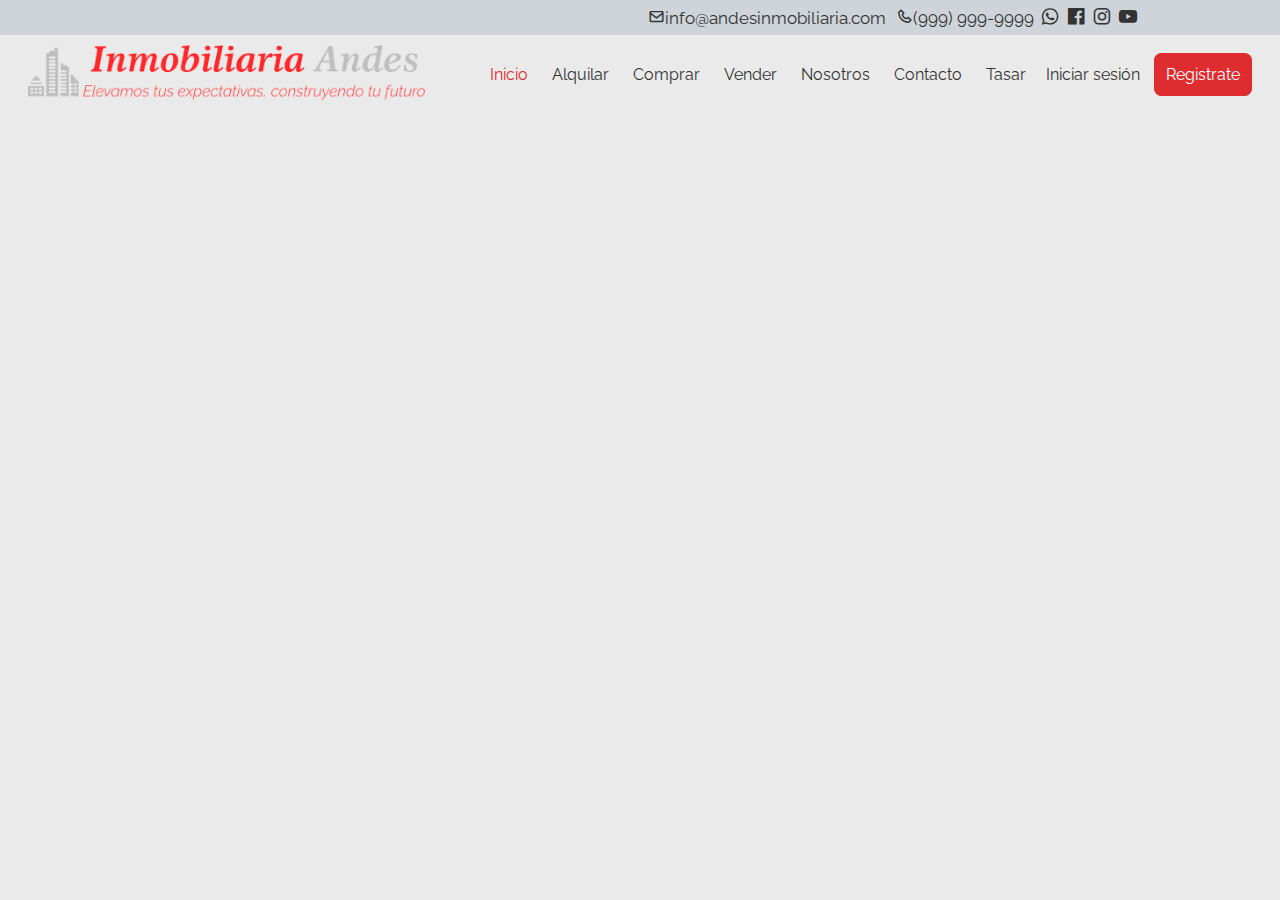
==== alquilar.html @ eeb87b34 "Sincronizado header, animaciones ham, y form login y signup" ====
<!DOCTYPE html>
<html lang="en">

<head>
  <meta charset="UTF-8">
  <meta name="viewport" content="width=device-width, initial-scale=1.0">
  <title>Inmobiliaria Andes - Elige el lugar de tus sueños</title>

  <!-- custom google fonts-->
  <link rel="preconnect" href="https://fonts.googleapis.com">
  <link rel="preconnect" href="https://fonts.gstatic.com" crossorigin>
  <link
    href="https://fonts.googleapis.com/css2?family=Raleway:ital,wght@0,100;0,200;0,300;0,400;1,100;1,200;1,300;1,400&display=swap"
    rel="stylesheet">

  <!--- custom css -->
  <link rel="stylesheet" href="./assets/style.css">

  <!--- custom js -->
  <script src="./assets/script.js" defer></script>

  <!--- custom icons -->
  <link href='https://unpkg.com/boxicons@2.1.4/css/boxicons.min.css' rel='stylesheet'>

  <!--- favicon -->
  <link rel="shortcut icon" href="./img/icon.png" type="image/x-icon">
</head>


<body>
 <!--header-->
 <header class="header">

  <!--Sección superior del header con redes sociales y contacto-->
  <div class="header-top">
    <div class="data_header">
      <div class="contendor_data_header">
        <div class="cto_header_top">
          <a href="#"><i class='bx bx-envelope'></i>info@andesinmobiliaria.com</a>
        </div>
        <div class="cto_header_top">
          <a href="#"><i class='bx bx-phone'></i>(999) 999-9999</a>
        </div>
        <div class="social">
          <a href="#"><i class='bx bxl-whatsapp'></i></a>
          <a href="#"><i class='bx bxl-facebook-square'></i></a>
          <a href="#"><i class='bx bxl-instagram'></i></a>
          <a href="#"><i class='bx bxl-youtube'></i></a>
        </div>
      </div>
    </div>
  </div>

  <!--Sección inferior del header con botones de navegación / agregar diseño responsivo y estructura-->
  <nav class="header-bottom">
    <div class="brand">
      <a href="index.html"><img src="./img/andes_fontlogo.png" alt="logo inmobiliaria andes" class="logo"></a>
    </div>

    <!--Navbar-->
    <a href="#" class="toggle_button">
      <span class="bar"></span>
      <span class="bar"></span>
      <span class="bar"></span>
    </a>

    <div class="navbar_link">
      <ul class="navbar_ul">
        <li><a href="index.html" class="active">Inicio</a></li>
        <li>
          <a href="alquilar.html">Alquilar</a>
          <ul class="drowpdown_lista">
            <div class="dropdown_cont">
              <div class="dropdown_titulo">Tipo de propiedades</div>
              <ul class="dropdown_prop">
                <li><a href="#">Edificios Comerciales</a></li>
                <li><a href="#">Hoteles</a></li>
                <li><a href="#">Apartamentos</a></li>
                <li><a href="#">Casas</a></li>
                <li><a href="#">Oficinas</a></li>
              </ul>
            </div>
            <div class="dropdown_cont">
              <div class="dropdown_titulo">Provincia</div>
              <ul class="dropdown_prop">
                <li><a href="#">Buenos Aires</a></li>
                <li><a href="#">Córdoba</a></li>
                <li><a href="#">Tierra del Fuego</a></li>
                <li><a href="#">Neuquén</a></li>
                <li><a href="#">Santa Fe</a></li>
              </ul>
            </div>
            <div class="dropdown_cont">
              <div class="dropdown_titulo">Ciudades</div>
              <ul class="dropdown_prop">
                <li><a href="#">Capital Federal</a></li>
                <li><a href="#">Córdoba Capital</a></li>
                <li><a href="#">Rosario</a></li>
                <li><a href="#">Mar del Plata</a></li>
                <li><a href="#">Neuquén Capital</a></li>
              </ul>
            </div>
          </ul>
        </li>
        <li><a href="comprar.html">Comprar</a></li>
        <li><a href="vender.html">Vender</a></li>
        <li><a href="nosotros.html">Nosotros</a></li>
        <li><a href="contacto.html">Contacto</a></li>
        <li><a href="tasar.html">Tasar</a></li>
      </ul>
      <div class="btn_user">
        <button id="mostrar_popup"><a>Iniciar sesión</a></button>
        <a href="#" class="registrate">Registrate</a>
      </div>
      <div class="overlay"></div>
      <!-- Popup login form -->
      <div class="popup login">
        <div class="cerrar_btn">&times;</div>
        <div class="form">
          <h2>Iniciar sesión</h2>
          <p>Guarde búsquedas, sus propiedades favoritas y más</p>
          <p>¿Nuevo en el sitio? <a href="#" id="registrar">Registra una cuenta</a></p>
          <div class="elementos_form">
            <label for="email">Email</label>
            <input type="text" id="email" placeholder="Ingresa tu email">
          </div>
          <div class="elementos_form">
            <label for="contraseña">Contraseña</label>
            <input type="password" id="contraseña" placeholder="Ingresa tu contraseña">
          </div>
          <div class="elementos_form">
            <input type="checkbox" id="recordarme">
            <label for="recordarme">Recordar mis datos</label>
          </div>
          <div class="elementos_form">
            <button class="btn_submit">Iniciar sesión</button>
          </div>
          <div class="elementos_form">
            <a href="#">Olvide mi contraseña</a>
          </div>
        </div>
      </div> 
      <!-- Popup signup form -->
      <div class="popup signup">
        <div class="cerrar_btn">&times;</div>
        <div class="form">
          <h2>Registrarse</h2>
          <p>Guarde búsquedas, sus propiedades favoritas y más</p>
          <p>¿Ya tienes una cuenta? <a href="#" id="iniciar_sesion">Inicia sesión</a></p>
          <div class="elementos_form">
            <label for="email">Email</label>
            <input type="text" id="email" placeholder="Ingresa tu email">
          </div>
          <div class="elementos_form">
            <label for="contraseña">Contraseña</label>
            <input type="password" id="contraseña" placeholder="Crea tu contraseña">
          </div>
          <div class="elementos_form">
            <label for="contraseña">Confirma contraseña</label>
            <input type="password" id="contraseña" placeholder="Confirma tu contraseña">
          </div>
          <div class="elementos_form" id="term_cond">
            <input type="checkbox">
            <label for="checkbox">Estoy de acuerdo con los<a href="#"> Terminos y Condiciones</a></label>
          </div>
          <div class="elementos_form">
            <button class="btn_submit">Regsitrate</button>
          </div>
        </div>
      </div>

    </div>
  </nav>
</header>
</body>
</html>
---- assets/style.css ----
/*--------------------CSS RESET Y TIPOGRAFÍA-------------------*/
* {
    margin: 0;
    padding: 0;
    list-style: none;
    text-decoration: none;
    font-family: 'Raleway', sans-serif;
}

body {
    background: #eaeaea;
}

main {
    position: relative;
}

/*--------------------ANIMACION SCROLL-------------------*/
article {
    animation: fade linear both;
    animation-timeline: view(block);
    animation-range: cover 0% cover 30%;
}

@keyframes fade {
    from {
        opacity: 0;
    }

    to {
        opacity: 1;
    }
}

/*--------------------PRELOAD-------------------*/

/*--------------------LOGO-------------------*/
.logo {
    max-height: 55px;
}

/*--------------------HEADER TOP------------------*/
.header-top {
    background: #ced4da;
    font-size: 17px;
    text-decoration: none;
    padding: 5px 0 5px;
}

.data_header {
    position: relative;
    margin-left: auto;
    margin-right: auto;
    max-width: 78%;
}

.contendor_data_header {
    display: flex;
    justify-content: flex-end;
    align-items: center;
}

.cto_header_top a {
    color: #333333;
    padding: 5px;
    transition: 0.3s;
}

.cto_header_top a:hover,
.np_nosotros a:hover {
    color: #de2c2f;
}

.social a .bx{
    font-size: 22px;
    color: #333333;
    transition: 0.3s;
}
.social a .bx:hover {
    color: #de2c2f;
}

/*--------------------HEADER BOTTOM / BARRA DE NAVEGACIÓN-------------------*/
.header-bottom {
    display: flex;
    align-items: center;
    justify-content: space-around;
    /*no sé como pero da un diseño + responsivo que space-between, agregar navbar en una hamburguesa*/
    padding: 10px 0 10px;
    background: #eaeaea;
}

.navbar_link {
    position: relative;
    /*ME PERMITE ESCONDER EL DROPDOWN*/
    display: flex;
    font-size: 16px;
    color: #333333;
}

.navbar_link ul li {
    display: inline-block;
}

.navbar_link li a {
    padding: 10px;
    color: #333333;
}

.navbar_link a:hover,
.navbar_link a.active {
    color: #de2c2f;
    transition: 0.3s;
}

.navbar_link ul li ul a:hover {
    color: #de2c2f;
}

.navbar_link ul li:hover ul.drowpdown_lista {
    display: block;
    /*NO SE COMO ME TRAE EL DROPDOWN? ??*/
    /*me vi un video y creo que entendí como...*/
}

.navbar_link ul li ul.drowpdown_lista {
    position: absolute;
    /*ME PERMITE ESCONDER EL DROPDOWN DEBAJO DEL NAVBAR*/
    padding: 20px;
    background: #eaeaea;
    z-index: 10;
    display: none;
    /*tambien ayuda a esconder el dropdown, no sé como....*/
    border-radius: 8px;
}

.dropdown_titulo {
    padding: 10px 0 10px;
    font-weight: bold;
    font-size: 17px;
}

.dropdown_prop {
    display: flex;
    justify-content: flex-start;
    flex-direction: column;
    line-height: 1.8;
}

.dropdown_prop li a {
    padding: 0;
}

.dropdown_cont {
    display: inline-block;
    padding: 0 10px;
}

.btn_user a {
    padding: 10px;
}

#mostrar_popup {
    color: #333333;
    font-size: 16px;
    border: none;
    cursor: pointer;
    background: transparent;
}

.btn_user .registrate {
    color: #FFF;
    background: #de2c2f;
    border: 2px solid #de2c2f;
    border-radius: 8px;
    transition: 0.3s;
}

.btn_user .registrate:hover {
    background: transparent;
    color: #333333;
}

.toggle_button {
    position: absolute;
    top: 56px;
    right: 40px;
    display: none;
    flex-direction: column;
    justify-content: space-between;
    width: 40px;
    height: 35px;
}

.toggle_button .bar {
    height: 4px;
    width: 100%;
    background-color: #333333;
    border-radius: 10px;
    transition: all 0.3s ease-in-out;
}

.x:nth-of-type(1) {
    transform: rotate(45deg);
    transform-origin: top left;
    width: 45px;
  }
  
  .x:nth-of-type(2) {
    opacity: 0;
  }
  
  .x:nth-of-type(3) {
    transform: rotate(-45deg);
    transform-origin: bottom left;
    width: 45px;
  } 
/*--------------------POPUP INICIO DE SESIÓN-----------------*/
.overlay {
    display: none;
    position: fixed;
    top: 0;
    left: 0;
    width: 100%;
    height: 100%;
    background: rgba(0, 0, 0, 0.5);
    /*color de fondo oscuro semitransparente*/
    z-index: 999;
    /*me asegura que este por encima de todo menos el popup*/
}

.overlay.active {
    display: block;
}

.popup {
    display: none;
    position: fixed;
    top: 50%;
    left: 50%;
    transform: translate(-50%, -50%);
    width: 380px;
    padding: 20px 30px;
    background: #fff;
    box-shadow: 2px 2px 5px 5px rgba(0, 0, 0, .15);
    border-radius: 10px;
}

.signup {
    display: none;
    position: fixed;
    top: 50%;
    left: 50%;
    transform: translate(-50%, -50%);
    width: 380px;
    padding: 20px 30px;
    background: #fff;
    box-shadow: 2px 2px 5px 5px rgba(0, 0, 0, .15);
    border-radius: 10px;
}
#term_cond{
    display: flex;
    align-items: center; 
}

#term_cond label {
    display: flex;
    align-items: center;
    font-size: 15px;
}
#term_cond label a{
    margin-left: 5px;
    font-size: 15px;
}
.popup.active {
    display: block;
    z-index: 1000;
}

.popup .cerrar_btn {
    position: absolute;
    top: 10px;
    right: 10px;
    width: 25px;
    height: 25px;
    background: #de2c2f;
    color: #fff;
    text-align: center;
    border: 1px solid #de2c2f;
    border-radius: 50%;
    cursor: pointer;
    font-size: 20px;
    transition: 0.3s;
}

.popup .cerrar_btn:hover {
    background: transparent;
    color: #333333;
}

.popup .form h2 {
    text-align: center;
    color: #222;
    margin: 10px 0px 10px;
    font-size: 25px;
}

.popup .form p {
    text-align: center;
    color: #222;
    margin: 10px 0px 10px;
    font-size: 15px;
    font-style: italic;
}

#registrar {
    color: #1a79ca;
    text-decoration: none;
    font-weight: 600;
}

.popup .form .elementos_form {
    margin: 15px 0px;
}

.popup .form .elementos_form label {
    font-size: 16px;
    color: #222;
}

.popup .form .elementos_form input[type="text"],
.popup .form .elementos_form input[type="password"] {
    display: block;
    width: 356px;
    padding: 10px;
    outline: none;
    border: 1px solid #aaa;
    border-radius: 5px;
    font-size: 16px;
}

.popup .form .elementos_form input[type="checkbox"] {
    margin-right: 5px;
}

.popup .form .elementos_form button {
    width: 100%;
}

.popup .form .elementos_form a {
    display: block;
    text-align: right;
    font-size: 16px;
    color: #1a79ca;
    text-decoration: none;
    font-weight: 600;
}

.popup.active,
.overlay.active {
    animation: fade-in 500ms forwards;
}

.popup.closing, .overlay.closing {
    animation: fade-out 500ms forwards;
}
@keyframes fade-in {
    0% {
        opacity: 0;
    }

    100% {
        opacity: 1;
    }
}

@keyframes fade-out {
    0% {
        opacity: 1;
    }

    100% {
        opacity: 0;
    }
}

@keyframes slide-up { /*Todavía no agregada */
    0% {
        transform: translateY(50%);
    }

    100% {
        transform: translateY(0%);
    }
}

/*--------------------HOME o MAIN-------------------*/
.home h2 {
    font-size: 30px;
}

article h2 {
    font-size: 27px;
}

.contenido {
    background-position: center;
    background-repeat: no-repeat;
    background-size: cover;
    background-image: url("../img/edificios_buscador.jpg");
    display: flex;
    flex-direction: column;
    align-items: center;
    justify-content: center;
    height: 426px;
    color: #FFF;
    padding: 50px;
}

.contenido h1 {
    color: #FFF;
    font-size: 50px;
    font-weight: 550;
    filter: drop-shadow(0px 0px 5px #000);
    padding-bottom: 10px;
}

#cursor {
    font-size: 45px !important;
    font-weight: 400 !important;
    animation: parpadeo 1s linear infinite;
}

@keyframes parpadeo {
    0% {
        opacity: 100%;
    }

    50% {
        opacity: 0%;
    }
}

.contenido p {
    padding-bottom: 30px;
    font-size: 18px;
    font-weight: 500;
}

/*BUSCADOR DE PROPIEDADES Y TITULO DE INICIO*/
.form_contenedor {
    display: flex;
    justify-content: center;
    flex-direction: column;
    color: #333333;
}

.form_contenedor form {
    display: flex;
    flex-wrap: wrap;
    /*LE DA UN DISEÑO "RESPONSIVO" no sé como ... pero funca*/
    align-items: center;
    gap: 16px;
    background-color: #FFF;
    padding: 20px;
    border-radius: 8px;
    border-top-left-radius: 0;
}

.busqueda {
    display: inline-flex;
    align-items: center;
    max-width: 380px;
    gap: 16px;
    background-color: #FFF;
    padding: 10px;
    border-top-left-radius: 8px;
    border-top-right-radius: 8px;
}

.type-btn {
    padding: 12px 24px;
    background-color: #FFF;
    color: #333333;
    font-weight: 500;
    border: 0px;
    font-size: 16px;
    transition: 0.25s ease;
}

.type-btn:is(:hover, :focus) {
    color: #de2c2f;
    cursor: pointer;
}

.input-box {
    flex: 16 16 112px;
    display: flex;
    flex-direction: column;
}

.input-box span {
    font-weight: 600;
}

.input-box input {
    padding: 7px;
    outline: none;
    border: none;
    background-color: #eeeff1;
    border-radius: 8px;
    font-size: 16px;
    cursor: pointer;
}

#ubicacion {
    cursor: text;
}

.precio,
.min_dorm,
.tipo_alquiler {
    font-weight: 600;
}

.lista {
    padding: 7px;
    outline: none;
    border: none;
    background-color: #eeeff1;
    border-radius: 8px;
    font-size: 16px;
    cursor: pointer;
}

.btn_submit {
    flex: 16 16 112px;
    padding: 10px 34px;
    border: none;
    border-radius: 8px;
    background: #de2c2f;
    border: 2px solid #de2c2f;
    color: #FFF;
    font-size: 16px;
    font-weight: 500;
    transition: 0.3s;
}

.btn_submit:hover {
    background: transparent;
    color: #333333;
    cursor: pointer;
}

.form-btn {
    padding: 16px;
}

/*PROPIEDADES DESTACADAS (DESCRIPCIÓN Y CARTAS)*/
.propiedades_destacadas {
    display: flex;
    flex-direction: column;
    text-align: center;
}

.propiedades_destacadas h2 {
    padding-top: 20px;
}

#first_desc {
    padding: 10px 0 20px;
}

.grid-container_destac {
    display: grid;
    justify-content: center;
    padding: 10px;
    grid-template-columns: repeat(3, auto);
    background-color: transparent;
    gap: 20px;
}

.carta_prop {
    background-color: transparent;
    border-radius: 12px;
    max-width: 307px;
    /*n° magico que saque de no sé donde*/
    min-height: 510px;
    border: 1px solid rgb(209, 209, 209);
    overflow: hidden;
    box-shadow: 0 40px 40px 0 rgba(0, 0, 0, .1);
}

.carta_prop figure {
    overflow: hidden;
}

.carta_prop figure img {
    width: 100%;
    min-height: 232.47px;
    transition: .2s linear;
}

.carta_prop figure img:hover {
    transform: scale(1.1);
}

.desc_prop {
    /*YA FUNCIONA ESTO LETS GOOOOO, por alguna razón la descripción de la carta no ocupada el resto inferior de carta_prop*/
    display: flex;
    flex-direction: column;
    justify-content: space-between;
    min-height: 307.53px;
}

.titulo_carta_prop {
    padding: 20px;
}

.titulo_carta_prop a h3 {
    color: #333333;
    text-align: left;
    font-weight: bold;
    padding-bottom: 10px;
}

#ubicacion_carta {
    text-align: left;
}

.int_desc_prop {
    padding: 0 20px;
}

#tipo_prop_carta {
    padding-bottom: 10px;
}

.titulo_carta_prop h3:is(:hover, :focus) {
    color: #de2c2f;
    transition: .3s;
}

.prop_interior {
    display: inline-flex;
    padding: 15px 0 15px;
}

.prop_interior span {
    margin: 2px;
}

.precio_btn {
    padding: 20px;
    display: flex;
    justify-content: space-between;
    align-items: center;
}

#item_precio {
    font-size: 19px;
    font-weight: bold;
}

/* BREVE DESCRIPCIÓN DE SERVICIOS OFRECIDOS */
.espaciador {
    display: block;
    margin: 90px auto;
    max-width: 170px;
    height: 2px;
    background-color: #de2c2f;
}

.contenedor_servicios_desc {
    display: grid;
    justify-content: center;
    grid-template-columns: repeat(2, auto);
    background-color: transparent;
    gap: 30px;
    /*gap entre texto e img*/
}

.img_contenido img {
    border: 1px solid red;
    border-radius: 8px;
    box-shadow: 0 40px 40px 0 rgba(0, 0, 0, .15);
    max-width: 450px;
    max-height: 400px;
}

.texto_serv_desc {
    max-width: 600px;
    border: 1px solid red;
    padding: 10px 0;
}

.texto_serv_desc ul {
    padding-top: 20px;
}

.texto_serv_desc ul li {
    padding: 10px;
    font-weight: bold;
}

#check_list {
    padding-right: 10px;
    color: #de2c2f;
    font-size: 18px;
    font-weight: bold;
}

.texto_serv_desc ul li a {
    color: #333333;
}

.contenedor_servicios_desc h2 {
    font-size: 35px;
    padding-bottom: 30px;
}

.contenedor_servicios_desc p {
    line-height: 25px;
}

.contenedor_div_grid {
    max-width: 1420px;
    margin-left: auto;
    margin-right: auto;
    position: relative;
}

.titulo_div_grid {
    max-width: 1420px;
    display: flex;
    justify-content: space-between;
    padding: 0 10px 10px;
    align-items: center;
}

.titulo_div_grid h1 {
    border-left: 6px solid #de2c2f;
    padding: 0 0 0 50px;
}

.titulo_div_grid>div a {
    color: #333333;
    font-size: 18px;
}

.contendor_tarjetas_nosotros {
    padding: 10px;
    display: grid;
    gap: 30px;
    justify-content: center;
}

.tarjetas_ind_nosotros {
    display: flex;
    flex-direction: column;
    align-items: center;
    background-color: #e9e9e9;
    border: 1px solid #d8d8d8;
    border-radius: 8px;
    box-shadow: 0 30px 30px 0 rgba(0, 0, 0, .1);
    height: 380px;
    width: 328px;
}

.foto_experto_inicio {
    padding: 20px;
}

.foto_experto_inicio img {
    width: 150px;
    height: 150px;
    border-radius: 100%;
}

.np_nosotros {
    padding-bottom: 10px;
    text-align: center;
    line-height: 1.5;
}

.np_nosotros a {
    color: #333333;
    font-weight: bold;
    font-size: 18px;
    transition: 0.3s;
}

.detalles_expertos {
    display: flex;
    flex-direction: column;
    text-align: center;
    gap: 30px;
}


.contenedor_blog_art {
    display: grid;
    grid-template-columns: repeat(2, auto);
    padding: 10px;
    gap: 30px;
}

.blog_lista {
    height: 160px;
    width: 240px;
    background-color: red;
}

.text_blog {
    height: 160px;
    width: 700px;
    background-color: blue;
}

#articulo_final {
    padding-bottom: 90px;
}

/*--------------------FOOTER-------------------*/
footer {
    background: #d1d1d1;
}

.footer_contenedor {
    display: grid;
    grid-template-columns: repeat(4, auto);
    justify-content: center;
    gap: 135px;
    padding: 30px;
}

.titulo_cf h3 {
    padding-bottom: 10px;
}

.lista_footer li a {
    line-height: 24px;
    text-decoration: none;
    color: #333333;
    transition: 0.3s;
}

.lista_footer li a:is(:hover, :focus) {
    color: #de2c2f;
}

.form_newsletter {
    display: flex;
    justify-content: space-between;
    align-items: center;
    gap: 20px;
}

.email_newsletter input {
    width: 300px;
    height: 41px;
    background-color: #FFF;
    display: block;
    width: 356px;
    padding-left: 10px;
    outline: none;
    border: 1px solid #aaa;
    border-radius: 5px;
    font-size: 16px;
}

.social_footer {
    padding: 10px 0 10px;
}

.social_footer a {
    font-size: 35px;
    color: #333333;
    transition: 0.3s;
}
.social_footer a:hover {
    color: #de2c2f;
}
/*--------------------MEDIA QUERIES-------------------*/

.uno {
    grid-area: uno
}

.dos {
    grid-area: dos
}

.tres {
    grid-area: tres
}

.cuato {
    grid-area: cuatro
}

.contendor_tarjetas_nosotros {
    grid-template-columns: auto auto auto auto;
    grid-template-areas: "uno dos tres cuatro";
}

@media (max-width: 1500px) {
    .contendor_tarjetas_nosotros {
        grid-template-columns: auto auto;
        grid-template-rows: auto auto;
        grid-template-areas: "uno dos"
            "tres cuatro";
    }

    .grid-container_destac {
        grid-template-columns: auto auto;
    }
}

@media (max-width: 800px) {
    .contendor_tarjetas_nosotros {
        grid-template-columns: auto;
        grid-template-rows: auto auto auto auto;
        grid-template-areas: "uno"
            "dos"
            "tres"
            "cuatro";
    }
    .grid-container_destac {
        grid-template-columns: auto;
    }
}

@media (max-width: 1430px) {}

@media (max-width: 1184px) {
    .toggle_button {
        display: flex;
    }

    .navbar_link {
        display: none;
        flex-direction: column-reverse;
        width: 100%;
        justify-content: center;
    }

    .navbar_link.active {
        display: flex;
    }
   
    .navbar_link .btn_user {
        display: flex;
        flex-direction: column;
        text-align: center;
    }

    .header-bottom {
        flex-direction: column;
        align-items: flex-start;
    }

    #mostrar_popup{
        padding: 10px;
    }

    .navbar_link .btn_user {
        align-items: center !important;
        border-bottom: 1px solid rgb(203, 214, 220);
        border-top: 1px solid rgb(203, 214, 220);
        padding-bottom: 12px;
        margin-top: 10px;
    }

    .navbar_link .btn_user .registrate {
        width: 90%;
    }

    .navbar_ul {
        display: flex;
        flex-direction: column;
        align-items: center !important;
        width: 100%;
        padding: 12px 0;
    }
   
    .navbar_link li {
        text-align: center;
        padding: 5px 1rem;
    }

    
    .logo {
        padding-left: 40px;
    }

    .contendor_data_header {
        padding-right: 40px;
    }

    .img_contenido img {
        height: 340px;
        width: auto;
    }

    .contenedor_servicios_desc {
        font-size: 90%;
    }

    .contenedor_servicios_desc h2 {
        font-size: 30px;
    }
}

@media (max-width: 850px) {
    .texto_serv_desc {
        max-width: 450px;
    }

    .img_contenido {
        grid-area: img_c;

    }

    .contenedor_servicios_desc {
        grid-template-rows: auto;
        grid-template-columns: auto auto;
        grid-template-areas: "texto_s"
            "img_c";
    }

}
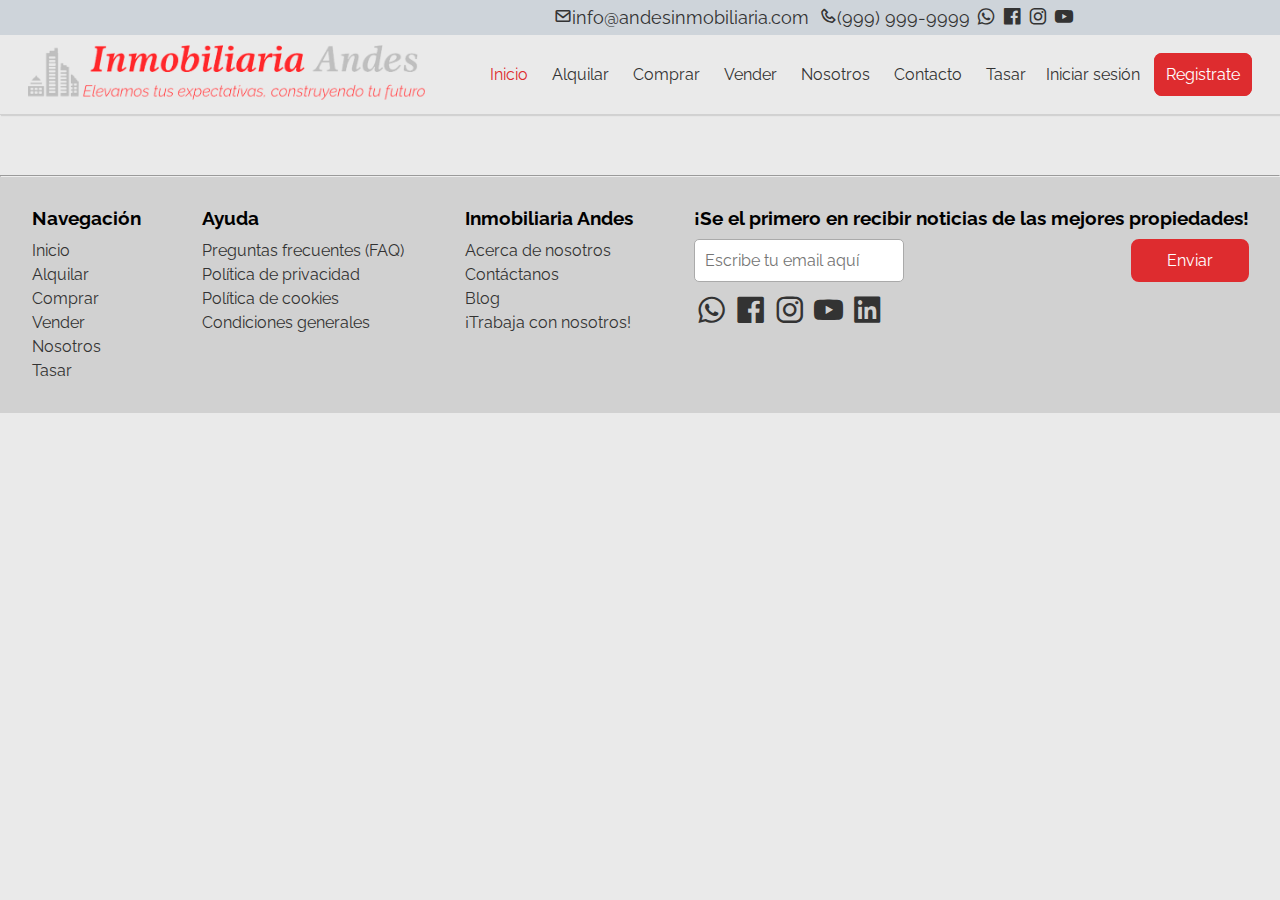
==== commit 56e367db: "Sincronizado de navbar luego de intento de validación inicio y registro" ====
--- a/alquilar.html
+++ b/alquilar.html
@@ -28,149 +28,231 @@
 
 
 <body>
- <!--header-->
- <header class="header">
-
-  <!--Sección superior del header con redes sociales y contacto-->
-  <div class="header-top">
-    <div class="data_header">
-      <div class="contendor_data_header">
-        <div class="cto_header_top">
-          <a href="#"><i class='bx bx-envelope'></i>info@andesinmobiliaria.com</a>
-        </div>
-        <div class="cto_header_top">
-          <a href="#"><i class='bx bx-phone'></i>(999) 999-9999</a>
-        </div>
-        <div class="social">
-          <a href="#"><i class='bx bxl-whatsapp'></i></a>
-          <a href="#"><i class='bx bxl-facebook-square'></i></a>
-          <a href="#"><i class='bx bxl-instagram'></i></a>
-          <a href="#"><i class='bx bxl-youtube'></i></a>
+  <!--header-->
+  <header class="header">
+
+    <!--Sección superior del header con redes sociales y contacto-->
+    <div class="header-top">
+      <div class="data_header">
+        <div class="contendor_data_header">
+          <div class="cto_header_top">
+            <a href="#"><i class='bx bx-envelope'></i><span>info@andesinmobiliaria.com</span></a>
+          </div>
+          <div class="cto_header_top">
+            <a href="#"><i class='bx bx-phone'></i><span>(999) 999-9999</span></a>
+          </div>
+          <div class="social">
+            <a href="#"><i class='bx bxl-whatsapp'></i></a>
+            <a href="#"><i class='bx bxl-facebook-square'></i></a>
+            <a href="#"><i class='bx bxl-instagram'></i></a>
+            <a href="#"><i class='bx bxl-youtube'></i></a>
+          </div>
         </div>
       </div>
     </div>
-  </div>
-
-  <!--Sección inferior del header con botones de navegación / agregar diseño responsivo y estructura-->
-  <nav class="header-bottom">
-    <div class="brand">
-      <a href="index.html"><img src="./img/andes_fontlogo.png" alt="logo inmobiliaria andes" class="logo"></a>
+
+    <!--Sección inferior del header con botones de navegación / agregar diseño responsivo y estructura-->
+    <nav class="header-bottom">
+      <div class="brand">
+        <a href="index.html"><img src="./img/andes_fontlogo.png" alt="logo inmobiliaria andes" class="logo"></a>
+      </div>
+
+      <!--Navbar-->
+      <a href="#" class="toggle_button">
+        <span class="bar"></span>
+        <span class="bar"></span>
+        <span class="bar"></span>
+      </a>
+
+      <div class="navbar_link">
+        <ul class="navbar_ul">
+          <li><a href="index.html" class="active">Inicio</a></li>
+          <li>
+            <a href="alquilar.html">Alquilar</a>
+            <ul class="drowpdown_lista">
+              <div class="dropdown_cont">
+                <div class="dropdown_titulo">Tipo de propiedades</div>
+                <ul class="dropdown_prop">
+                  <li><a href="#">Edificios Comerciales</a></li>
+                  <li><a href="#">Hoteles</a></li>
+                  <li><a href="#">Apartamentos</a></li>
+                  <li><a href="#">Casas</a></li>
+                  <li><a href="#">Oficinas</a></li>
+                </ul>
+              </div>
+              <div class="dropdown_cont">
+                <div class="dropdown_titulo">Provincia</div>
+                <ul class="dropdown_prop">
+                  <li><a href="#">Buenos Aires</a></li>
+                  <li><a href="#">Córdoba</a></li>
+                  <li><a href="#">Tierra del Fuego</a></li>
+                  <li><a href="#">Neuquén</a></li>
+                  <li><a href="#">Santa Fe</a></li>
+                </ul>
+              </div>
+              <div class="dropdown_cont">
+                <div class="dropdown_titulo">Ciudades</div>
+                <ul class="dropdown_prop">
+                  <li><a href="#">Capital Federal</a></li>
+                  <li><a href="#">Córdoba Capital</a></li>
+                  <li><a href="#">Rosario</a></li>
+                  <li><a href="#">Mar del Plata</a></li>
+                  <li><a href="#">Neuquén Capital</a></li>
+                </ul>
+              </div>
+            </ul>
+          </li>
+          <li><a href="comprar.html">Comprar</a></li>
+          <li><a href="vender.html">Vender</a></li>
+          <li><a href="nosotros.html">Nosotros</a></li>
+          <li><a href="contacto.html">Contacto</a></li>
+          <li><a href="tasar.html">Tasar</a></li>
+        </ul>
+        <div class="btn_user">
+          <button id="mostrar_popup_li"><a>Iniciar sesión</a></button>
+          <a class="registrate" id="mostrar_popup_sp">Registrate</a>
+        </div>
+
+        <div class="overlay"></div>
+
+        <!-- Popup login form -->
+        <div class="popup login">
+          <div class="cerrar_btn">&times;</div>
+
+          <form class="form form_iniciarsesion">
+            <h2>Iniciar sesión</h2>
+            <p>Guarde búsquedas, sus propiedades favoritas y más</p>
+            <p>¿Nuevo en el sitio? <a href="#" id="registrar">Registra una cuenta</a></p>
+            <div class="elementos_form">
+              <label for="email">Email</label>
+              <input type="email" name="email" id="emailForm" placeholder="Ingresa tu email">
+              <p id="emailFormError" class="error-message"></p>
+            </div>
+            <div class="elementos_form">
+              <label for="contraseña_ingreso">Contraseña</label>
+              <input type="password" id="contraseña_ingreso" placeholder="Ingresa tu contraseña">
+              <p id="contraseñaFormError" class="error-message"></p>
+            </div>
+            <div class="elementos_form">
+              <input type="checkbox" id="recordar_datos" name="recordar_datos" >
+              <label for="recordarme">Recordar mis datos</label>
+            </div>
+              <input type="submit" value="Iniciar sesión" class="btn_submit" style="width: 100%;">
+            <div class="elementos_form">
+              <a href="#">Olvide mi contraseña</a>
+            </div>
+          </form>
+
+        </div>
+
+        <!-- Popup signup form -->
+        <div class="popup signup">
+          <div class="cerrar_btn">&times;</div>
+
+          <form class="form contact_form">
+            <h2>Registrarse</h2>
+            <p>Guarde búsquedas, sus propiedades favoritas y más</p>
+            <p>¿Ya tienes una cuenta? <a href="#" id="iniciar_sesion">Inicia sesión</a></p>
+            <div class="elementos_form">
+              <label for="email">Email</label>
+              <input type="email" name="email" id="emailForm" placeholder="Ingresa tu email">
+              <p id="emailFormError" class="error-message"></p>
+            </div>
+            <div class="elementos_form">
+              <label for="contraseña_registro">Contraseña</label>
+              <input type="password" id="contraseña_registro" placeholder="Ingresa tu contraseña">
+              <p id="contraseñaFormError" class="error-message"></p>
+            </div>
+            <div class="elementos_form">
+              <label for="contraseña_confirma">Confirma contraseña</label>
+              <input type="password" id="contraseña_confirma" placeholder="Confirma tu contraseña">
+              <p id="contraseñaFormError" class="error-message"></p>
+            </div>
+            <div class="elementos_form" id="term_cond">
+              <input type="checkbox" id="checkbox">
+              <label for="checkbox">Estoy de acuerdo con los<a href="#"> Terminos y Condiciones</a></label>
+              <p id="contraseñaFormError" class="error-message"></p>
+            </div>
+            <div class="elementos_form">
+              <input type="submit" value="Registrate" class="btn_submit" style="width: 100%;">
+            </div>
+          </form>
+
+        </div>
+      </div>
+
+    </nav>
+
+  </header>
+
+
+  <footer>
+    <hr>
+    <div class="footer_contenedor">
+      <div>
+        <div class="titulo_cf">
+          <h3>Navegación</h3>
+        </div>
+        <div class="lista_footer">
+          <ul>
+            <li><a href="#">Inicio</a></li>
+            <li><a href="alquilar.html">Alquilar</a></li>
+            <li><a href="comprar.html">Comprar</a></li>
+            <li><a href="vender.html">Vender</a></li>
+            <li><a href="nosotros.html">Nosotros</a></li>
+            <li><a href="tasar.html">Tasar</a></li>
+          </ul>
+        </div>
+      </div>
+      <div>
+        <div class="titulo_cf">
+          <h3>Ayuda</h3>
+        </div>
+        <div class="lista_footer">
+          <ul>
+            <li><a href="#">Preguntas frecuentes (FAQ)</a></li>
+            <li><a href="#">Política de privacidad</a></li>
+            <li><a href="#">Política de cookies</a></li>
+            <li><a href="#">Condiciones generales</a></li>
+          </ul>
+        </div>
+      </div>
+      <div>
+        <div class="titulo_cf">
+          <h3>Inmobiliaria Andes</h3>
+        </div>
+        <div class="lista_footer">
+          <ul>
+            <li><a href="nosotros.html">Acerca de nosotros</a></li>
+            <li><a href="contacto.html">Contáctanos</a></li>
+            <li><a href="#">Blog</a></li>
+            <li><a href="#">¡Trabaja con nosotros!</a></li>
+          </ul>
+        </div>
+      </div>
+      <div>
+        <div class="titulo_cf">
+          <h3>¡Se el primero en recibir noticias de las mejores propiedades!</h3>
+        </div>
+        <div class="newsletter_social">
+          <form action="#">
+            <div class="form_newsletter">
+              <div class="email_newsletter">
+                <input type="email" name="EMAIL" required placeholder="Escribe tu email aquí">
+              </div>
+              <button class="btn_submit">Enviar</button>
+            </div>
+          </form>
+          <div class="social_footer">
+            <a href="#"><i class='bx bxl-whatsapp'></i></a>
+            <a href="#"><i class='bx bxl-facebook-square'></i></a>
+            <a href="#"><i class='bx bxl-instagram'></i></a>
+            <a href="#"><i class='bx bxl-youtube'></i></a>
+            <a href="#"><i class='bx bxl-linkedin-square'></i></a>
+          </div>
+        </div>
+      </div>
     </div>
-
-    <!--Navbar-->
-    <a href="#" class="toggle_button">
-      <span class="bar"></span>
-      <span class="bar"></span>
-      <span class="bar"></span>
-    </a>
-
-    <div class="navbar_link">
-      <ul class="navbar_ul">
-        <li><a href="index.html" class="active">Inicio</a></li>
-        <li>
-          <a href="alquilar.html">Alquilar</a>
-          <ul class="drowpdown_lista">
-            <div class="dropdown_cont">
-              <div class="dropdown_titulo">Tipo de propiedades</div>
-              <ul class="dropdown_prop">
-                <li><a href="#">Edificios Comerciales</a></li>
-                <li><a href="#">Hoteles</a></li>
-                <li><a href="#">Apartamentos</a></li>
-                <li><a href="#">Casas</a></li>
-                <li><a href="#">Oficinas</a></li>
-              </ul>
-            </div>
-            <div class="dropdown_cont">
-              <div class="dropdown_titulo">Provincia</div>
-              <ul class="dropdown_prop">
-                <li><a href="#">Buenos Aires</a></li>
-                <li><a href="#">Córdoba</a></li>
-                <li><a href="#">Tierra del Fuego</a></li>
-                <li><a href="#">Neuquén</a></li>
-                <li><a href="#">Santa Fe</a></li>
-              </ul>
-            </div>
-            <div class="dropdown_cont">
-              <div class="dropdown_titulo">Ciudades</div>
-              <ul class="dropdown_prop">
-                <li><a href="#">Capital Federal</a></li>
-                <li><a href="#">Córdoba Capital</a></li>
-                <li><a href="#">Rosario</a></li>
-                <li><a href="#">Mar del Plata</a></li>
-                <li><a href="#">Neuquén Capital</a></li>
-              </ul>
-            </div>
-          </ul>
-        </li>
-        <li><a href="comprar.html">Comprar</a></li>
-        <li><a href="vender.html">Vender</a></li>
-        <li><a href="nosotros.html">Nosotros</a></li>
-        <li><a href="contacto.html">Contacto</a></li>
-        <li><a href="tasar.html">Tasar</a></li>
-      </ul>
-      <div class="btn_user">
-        <button id="mostrar_popup"><a>Iniciar sesión</a></button>
-        <a href="#" class="registrate">Registrate</a>
-      </div>
-      <div class="overlay"></div>
-      <!-- Popup login form -->
-      <div class="popup login">
-        <div class="cerrar_btn">&times;</div>
-        <div class="form">
-          <h2>Iniciar sesión</h2>
-          <p>Guarde búsquedas, sus propiedades favoritas y más</p>
-          <p>¿Nuevo en el sitio? <a href="#" id="registrar">Registra una cuenta</a></p>
-          <div class="elementos_form">
-            <label for="email">Email</label>
-            <input type="text" id="email" placeholder="Ingresa tu email">
-          </div>
-          <div class="elementos_form">
-            <label for="contraseña">Contraseña</label>
-            <input type="password" id="contraseña" placeholder="Ingresa tu contraseña">
-          </div>
-          <div class="elementos_form">
-            <input type="checkbox" id="recordarme">
-            <label for="recordarme">Recordar mis datos</label>
-          </div>
-          <div class="elementos_form">
-            <button class="btn_submit">Iniciar sesión</button>
-          </div>
-          <div class="elementos_form">
-            <a href="#">Olvide mi contraseña</a>
-          </div>
-        </div>
-      </div> 
-      <!-- Popup signup form -->
-      <div class="popup signup">
-        <div class="cerrar_btn">&times;</div>
-        <div class="form">
-          <h2>Registrarse</h2>
-          <p>Guarde búsquedas, sus propiedades favoritas y más</p>
-          <p>¿Ya tienes una cuenta? <a href="#" id="iniciar_sesion">Inicia sesión</a></p>
-          <div class="elementos_form">
-            <label for="email">Email</label>
-            <input type="text" id="email" placeholder="Ingresa tu email">
-          </div>
-          <div class="elementos_form">
-            <label for="contraseña">Contraseña</label>
-            <input type="password" id="contraseña" placeholder="Crea tu contraseña">
-          </div>
-          <div class="elementos_form">
-            <label for="contraseña">Confirma contraseña</label>
-            <input type="password" id="contraseña" placeholder="Confirma tu contraseña">
-          </div>
-          <div class="elementos_form" id="term_cond">
-            <input type="checkbox">
-            <label for="checkbox">Estoy de acuerdo con los<a href="#"> Terminos y Condiciones</a></label>
-          </div>
-          <div class="elementos_form">
-            <button class="btn_submit">Regsitrate</button>
-          </div>
-        </div>
-      </div>
-
-    </div>
-  </nav>
-</header>
+  </footer>
 </body>
 </html>--- a/assets/style.css
+++ b/assets/style.css
@@ -16,7 +16,7 @@
 }
 
 /*--------------------ANIMACION SCROLL-------------------*/
-article {
+/* article {
     animation: fade linear both;
     animation-timeline: view(block);
     animation-range: cover 0% cover 30%;
@@ -30,6 +30,36 @@
     to {
         opacity: 1;
     }
+} */
+
+.escondido {
+    /*SLIDE DERECHA -> CENTRO*/
+    opacity: 0;
+    filter: blur(5px);
+    transform: translateX(-100%);
+    transition: all 1s;
+}
+
+.mostrar {
+    /*SLIDE DERECHA -> CENTRO*/
+    opacity: 1;
+    filter: blur(0);
+    transform: translateX(0);
+}
+
+.escondido-1 {
+    /*SLIDE ABAJO -> CENTRO*/
+    opacity: 0;
+    filter: blur(5px);
+    transform: translateY(100%);
+    transition: all 1s;
+}
+
+.mostrar-1 {
+    /*SLIDE ABAJO -> CENTRO*/
+    opacity: 1;
+    filter: blur(0);
+    transform: translateY(0);
 }
 
 /*--------------------PRELOAD-------------------*/
@@ -48,21 +78,21 @@
 }
 
 .data_header {
-    position: relative;
-    margin-left: auto;
-    margin-right: auto;
-    max-width: 78%;
+    display: flex;
+    justify-content: flex-end;
+    max-width: 68%;
+    margin: 0 auto;
 }
 
 .contendor_data_header {
     display: flex;
-    justify-content: flex-end;
     align-items: center;
 }
 
 .cto_header_top a {
     color: #333333;
     padding: 5px;
+    font-size: 18px;
     transition: 0.3s;
 }
 
@@ -71,11 +101,12 @@
     color: #de2c2f;
 }
 
-.social a .bx{
+.social a .bx {
     font-size: 22px;
     color: #333333;
     transition: 0.3s;
 }
+
 .social a .bx:hover {
     color: #de2c2f;
 }
@@ -85,9 +116,11 @@
     display: flex;
     align-items: center;
     justify-content: space-around;
-    /*no sé como pero da un diseño + responsivo que space-between, agregar navbar en una hamburguesa*/
+    /*no sé como pero da un diseño + responsivo que space-between*/
     padding: 10px 0 10px;
     background: #eaeaea;
+    border-bottom: 1px solid rgb(209, 209, 209);
+    box-shadow: 1px 1px 1px 0 rgba(0, 0, 0, .1);
 }
 
 .navbar_link {
@@ -103,6 +136,7 @@
 }
 
 .navbar_link li a {
+    position: relative;
     padding: 10px;
     color: #333333;
 }
@@ -113,24 +147,42 @@
     transition: 0.3s;
 }
 
+
+.navbar_ul a:after,
+.btn_user button a::after {
+    content: '';
+    position: absolute;
+    left: 0;
+    display: inline-block;
+    height: 1em;
+    width: 100%;
+    border-bottom: 1px solid #de2c2f;
+    margin-top: 10px;
+    opacity: 0;
+    transition: 0.35s;
+    transform: scale(0, 1);
+}
+
+.navbar_link a:hover:after {
+    opacity: 1;
+    transform: scale(1);
+}
+
+
 .navbar_link ul li ul a:hover {
     color: #de2c2f;
 }
 
 .navbar_link ul li:hover ul.drowpdown_lista {
     display: block;
-    /*NO SE COMO ME TRAE EL DROPDOWN? ??*/
-    /*me vi un video y creo que entendí como...*/
 }
 
 .navbar_link ul li ul.drowpdown_lista {
     position: absolute;
-    /*ME PERMITE ESCONDER EL DROPDOWN DEBAJO DEL NAVBAR*/
     padding: 20px;
     background: #eaeaea;
     z-index: 10;
     display: none;
-    /*tambien ayuda a esconder el dropdown, no sé como....*/
     border-radius: 8px;
 }
 
@@ -157,10 +209,11 @@
 }
 
 .btn_user a {
+    position: relative;
     padding: 10px;
 }
 
-#mostrar_popup {
+#mostrar_popup_li {
     color: #333333;
     font-size: 16px;
     border: none;
@@ -168,7 +221,12 @@
     background: transparent;
 }
 
+#mostrar_popup_sp {
+    cursor: pointer;
+}
+
 .btn_user .registrate {
+    position: relative;
     color: #FFF;
     background: #de2c2f;
     border: 2px solid #de2c2f;
@@ -204,17 +262,18 @@
     transform: rotate(45deg);
     transform-origin: top left;
     width: 45px;
-  }
-  
-  .x:nth-of-type(2) {
+}
+
+.x:nth-of-type(2) {
     opacity: 0;
-  }
-  
-  .x:nth-of-type(3) {
+}
+
+.x:nth-of-type(3) {
     transform: rotate(-45deg);
     transform-origin: bottom left;
     width: 45px;
-  } 
+}
+
 /*--------------------POPUP INICIO DE SESIÓN-----------------*/
 .overlay {
     display: none;
@@ -224,9 +283,9 @@
     width: 100%;
     height: 100%;
     background: rgba(0, 0, 0, 0.5);
-    /*color de fondo oscuro semitransparente*/
+    /*Color de fondo oscuro semitransparente*/
     z-index: 999;
-    /*me asegura que este por encima de todo menos el popup*/
+    /*Me asegura que este por encima de todo menos el popup*/
 }
 
 .overlay.active {
@@ -258,9 +317,10 @@
     box-shadow: 2px 2px 5px 5px rgba(0, 0, 0, .15);
     border-radius: 10px;
 }
-#term_cond{
-    display: flex;
-    align-items: center; 
+
+#term_cond {
+    display: flex;
+    align-items: center;
 }
 
 #term_cond label {
@@ -268,10 +328,12 @@
     align-items: center;
     font-size: 15px;
 }
-#term_cond label a{
+
+#term_cond label a {
     margin-left: 5px;
     font-size: 15px;
 }
+
 .popup.active {
     display: block;
     z-index: 1000;
@@ -281,15 +343,15 @@
     position: absolute;
     top: 10px;
     right: 10px;
-    width: 25px;
-    height: 25px;
+    width: 35px;
+    height: 35px;
     background: #de2c2f;
     color: #fff;
     text-align: center;
     border: 1px solid #de2c2f;
     border-radius: 50%;
     cursor: pointer;
-    font-size: 20px;
+    font-size: 25px;
     transition: 0.3s;
 }
 
@@ -313,10 +375,14 @@
     font-style: italic;
 }
 
-#registrar {
+#registrar,
+#iniciar_sesion {
     color: #1a79ca;
-    text-decoration: none;
     font-weight: 600;
+}
+
+#checkbox {
+    cursor: pointer;
 }
 
 .popup .form .elementos_form {
@@ -358,12 +424,14 @@
 
 .popup.active,
 .overlay.active {
-    animation: fade-in 500ms forwards;
-}
-
-.popup.closing, .overlay.closing {
-    animation: fade-out 500ms forwards;
-}
+    animation: fade-in 0.5s forwards;
+}
+
+.popup.closing,
+.overlay.closing {
+    animation: fade-out 0.5s forwards;
+}
+
 @keyframes fade-in {
     0% {
         opacity: 0;
@@ -384,7 +452,9 @@
     }
 }
 
-@keyframes slide-up { /*Todavía no agregada */
+@keyframes slide-up {
+
+    /*Todavía no implementada */
     0% {
         transform: translateY(50%);
     }
@@ -395,10 +465,6 @@
 }
 
 /*--------------------HOME o MAIN-------------------*/
-.home h2 {
-    font-size: 30px;
-}
-
 article h2 {
     font-size: 27px;
 }
@@ -415,6 +481,7 @@
     height: 426px;
     color: #FFF;
     padding: 50px;
+    margin-bottom: 50px;
 }
 
 .contenido h1 {
@@ -534,15 +601,12 @@
 }
 
 .btn_submit {
-    flex: 16 16 112px;
     padding: 10px 34px;
-    border: none;
     border-radius: 8px;
     background: #de2c2f;
     border: 2px solid #de2c2f;
     color: #FFF;
     font-size: 16px;
-    font-weight: 500;
     transition: 0.3s;
 }
 
@@ -556,68 +620,264 @@
     padding: 16px;
 }
 
+/*GRID SERVICIOS OFRECIDOS*/
+#more_flecha {
+    font-size: 20px;
+}
+
+.container_servicios {
+    display: grid;
+    grid-template-columns: 1fr 1fr 1fr 1fr;
+    grid-template-rows: 1fr;
+    gap: 10px;
+    grid-auto-flow: row;
+    grid-template-areas:
+        "hipoteca mudanza tasacion soporte-legal";
+    margin: 0 auto;
+    max-width: 1420px;
+    height: 320px;
+}
+
+.hipoteca {
+    grid-area: hipoteca;
+}
+
+.mudanza {
+    grid-area: mudanza;
+}
+
+.tasacion {
+    grid-area: tasacion;
+}
+
+.soporte-legal {
+    grid-area: soporte-legal;
+}
+
+.container_servicios>div {
+    display: flex;
+    flex-direction: column;
+    justify-content: center;
+    text-align: center;
+    background: #f3f3f3;
+    border: 1px solid rgb(209, 209, 209);
+    border-radius: 8px;
+    box-shadow: 2px 2px 5px rgba(0, 0, 0, .15);
+}
+
+.container_servicios>div .bx {
+    color: #242424;
+    font-size: 100px;
+}
+
+.desc_contenedores_serv h3 {
+    margin: 20px 0 15px 0;
+}
+
+.desc_contenedores_serv {
+    color: #222;
+}
+
+.desc_contenedores_serv p {
+    padding: 0 10px 0;
+}
+
+.contenedor_desc_serv {
+    transition: 0.3s;
+}
+
+.container_servicios .contenedor_desc_serv:hover {
+    cursor: pointer;
+    transform: translateY(-15px);
+}
+
+/*GRID LUGARES POPULARES*/
+.grid_lugares_popu {
+    margin: 0 auto;
+    max-width: 1420px;
+    max-height: 877px;
+    display: grid;
+    grid-template-columns: 1fr 1fr 1fr;
+    grid-template-rows: 1fr 1fr;
+    gap: 10px;
+    grid-auto-flow: row;
+    grid-template-areas:
+        "Rosario Cordoba Cordoba"
+        "Buenos-aires Buenos-aires Mar-del-plata";
+    overflow: hidden;
+}
+
+.Rosario {
+    grid-area: Rosario;
+    position: relative;
+}
+
+.Cordoba {
+    grid-area: Cordoba;
+    position: relative;
+    transition-delay: 0.1s;
+}
+
+.Buenos-aires {
+    grid-area: Buenos-aires;
+    position: relative;
+    transition-delay: 0.2s;
+}
+
+.Mar-del-plata {
+    grid-area: Mar-del-plata;
+    position: relative;
+    transition-delay: 0.3s;
+}
+
+.grid_lugares_popu>div {
+    display: flex;
+    justify-content: center;
+    align-items: center;
+    overflow: hidden;
+    border: 1px solid #ccc;
+    border-radius: 8px;
+    box-shadow: 2px 2px 5px rgba(0, 0, 0, 0.15);
+}
+
+.grid_lugares_popu>div img {
+    width: 1050px;
+    /*La imagen se ajusta al ancho del div*/
+    /*Asegura la relación de aspecto*/
+    height: auto;
+    position: relative;
+}
+
+.overlay_lug {
+    position: absolute;
+    display: flex;
+    flex-direction: column;
+    justify-content: center;
+    text-align: center;
+    width: 100%;
+    height: 100%;
+    background-image: linear-gradient(rgba(31, 0, 31, 0.192), rgba(31, 8, 8, 0.452));
+    z-index: 1;
+    transition: 0.3s;
+}
+
+.overlay_lug:hover {
+    transform: scale(1.07);
+}
+
+.overlay_lug:after {
+    position: absolute;
+    content: '';
+    width: 100%;
+    height: 100%;
+    background-image: linear-gradient(rgba(31, 0, 31, 0.37), rgba(161, 46, 46, 0.37));
+    z-index: 2;
+    transition: opacity 0.3s;
+    opacity: 0;
+}
+
+.overlay_lug:hover:after {
+    opacity: 0.5;
+}
+
+.overlay_lug h3,
+.overlay_lug p {
+    letter-spacing: 2px;
+    color: #FFF;
+    font-size: 26px;
+}
+
 /*PROPIEDADES DESTACADAS (DESCRIPCIÓN Y CARTAS)*/
 .propiedades_destacadas {
     display: flex;
-    flex-direction: column;
+    justify-content: center;
+    align-items: center;
     text-align: center;
 }
 
-.propiedades_destacadas h2 {
-    padding-top: 20px;
+#propiedades_destac h2 {
+    padding: 0 0 0 50px;
+    border-left: 6px solid #de2c2f;
+}
+
+.contenedor_title_prop {
+    display: flex;
+    align-items: center;
+    justify-content: space-between;
 }
 
 #first_desc {
     padding: 10px 0 20px;
 }
 
-.grid-container_destac {
-    display: grid;
-    justify-content: center;
-    padding: 10px;
-    grid-template-columns: repeat(3, auto);
-    background-color: transparent;
+.propiedades_destacadas button {
+    width: 48px;
+    height: 48px;
+    background: #de2c2f;
+    color: #fff;
+    border: 1px solid #de2c2f;
+    border-radius: 50%;
+    font-size: 45px;
+    cursor: pointer;
+    transition: 0.3s;
+    margin: 0 20px;
+}
+
+.propiedades_destacadas button:hover {
+    background: transparent;
+    color: #333333;
+}
+
+.container-tarjetas-prop {
+    max-width: 1420px;
+    display: flex;
+    align-items: center;
     gap: 20px;
 }
 
-.carta_prop {
-    background-color: transparent;
+.tarjeta_prop {
+    background-color: #f3f3f3;
     border-radius: 12px;
-    max-width: 307px;
+    width: 307px;
     /*n° magico que saque de no sé donde*/
     min-height: 510px;
+    overflow: hidden;
     border: 1px solid rgb(209, 209, 209);
+    box-shadow: 2px 15px 15px 0 rgba(0, 0, 0, .1);
+}
+
+.tarjeta_prop figure {
     overflow: hidden;
-    box-shadow: 0 40px 40px 0 rgba(0, 0, 0, .1);
-}
-
-.carta_prop figure {
-    overflow: hidden;
-}
-
-.carta_prop figure img {
+}
+
+.tarjeta_prop figure img {
     width: 100%;
     min-height: 232.47px;
-    transition: .2s linear;
-}
-
-.carta_prop figure img:hover {
+    transition: 0.2s linear;
+}
+
+.tarjeta_prop figure img:hover {
     transform: scale(1.1);
 }
 
 .desc_prop {
-    /*YA FUNCIONA ESTO LETS GOOOOO, por alguna razón la descripción de la carta no ocupada el resto inferior de carta_prop*/
+    /*YA FUNCIONA ESTO LETS GOOOOO, por alguna razón la descripción de la carta no ocupada el resto inferior de tarjeta_prop*/
     display: flex;
     flex-direction: column;
     justify-content: space-between;
     min-height: 307.53px;
 }
 
-.titulo_carta_prop {
+.titulo_tarjeta_prop {
+    max-height: 92.222px;
     padding: 20px;
-}
-
-.titulo_carta_prop a h3 {
+    text-align: center;
+}
+
+.titulo_tarjeta_prop a h3 {
+    overflow: hidden;
+    white-space: nowrap;
+    text-overflow: ellipsis;
     color: #333333;
     text-align: left;
     font-weight: bold;
@@ -636,7 +896,7 @@
     padding-bottom: 10px;
 }
 
-.titulo_carta_prop h3:is(:hover, :focus) {
+.titulo_tarjeta_prop h3:is(:hover, :focus) {
     color: #de2c2f;
     transition: .3s;
 }
@@ -662,7 +922,6 @@
     font-weight: bold;
 }
 
-/* BREVE DESCRIPCIÓN DE SERVICIOS OFRECIDOS */
 .espaciador {
     display: block;
     margin: 90px auto;
@@ -671,56 +930,17 @@
     background-color: #de2c2f;
 }
 
-.contenedor_servicios_desc {
-    display: grid;
-    justify-content: center;
-    grid-template-columns: repeat(2, auto);
-    background-color: transparent;
-    gap: 30px;
-    /*gap entre texto e img*/
-}
-
-.img_contenido img {
-    border: 1px solid red;
-    border-radius: 8px;
-    box-shadow: 0 40px 40px 0 rgba(0, 0, 0, .15);
-    max-width: 450px;
-    max-height: 400px;
-}
-
-.texto_serv_desc {
-    max-width: 600px;
-    border: 1px solid red;
-    padding: 10px 0;
-}
-
-.texto_serv_desc ul {
-    padding-top: 20px;
-}
-
-.texto_serv_desc ul li {
-    padding: 10px;
-    font-weight: bold;
-}
-
-#check_list {
-    padding-right: 10px;
-    color: #de2c2f;
-    font-size: 18px;
-    font-weight: bold;
-}
-
-.texto_serv_desc ul li a {
-    color: #333333;
-}
-
-.contenedor_servicios_desc h2 {
-    font-size: 35px;
-    padding-bottom: 30px;
-}
-
-.contenedor_servicios_desc p {
-    line-height: 25px;
+/* NUESTRO EQUIPO DE ANIMALES EXPERTOS */
+.contendor_tarjetas_nosotros .dos {
+    transition-delay: 0.2s;
+}
+
+.contendor_tarjetas_nosotros .tres {
+    transition-delay: 0.4s;
+}
+
+.contendor_tarjetas_nosotros .cuatro {
+    transition-delay: 0.6s;
 }
 
 .contenedor_div_grid {
@@ -731,7 +951,6 @@
 }
 
 .titulo_div_grid {
-    max-width: 1420px;
     display: flex;
     justify-content: space-between;
     padding: 0 10px 10px;
@@ -759,10 +978,10 @@
     display: flex;
     flex-direction: column;
     align-items: center;
-    background-color: #e9e9e9;
+    background-color: #f3f3f3;
     border: 1px solid #d8d8d8;
     border-radius: 8px;
-    box-shadow: 0 30px 30px 0 rgba(0, 0, 0, .1);
+    box-shadow: 2px 15px 15px 0 rgba(0, 0, 0, .1);
     height: 380px;
     width: 328px;
 }
@@ -775,6 +994,11 @@
     width: 150px;
     height: 150px;
     border-radius: 100%;
+    transition: 0.3s;
+}
+
+.foto_experto_inicio img:hover {
+    transform: scale(1.1);
 }
 
 .np_nosotros {
@@ -797,40 +1021,150 @@
     gap: 30px;
 }
 
-
-.contenedor_blog_art {
+/*TESTIMONIOS DE NUESTROS AMIGOS CUADRUPEDOS*/
+.testimonios_contenedor {
+    max-width: 1420px;
+    height: 321px;
     display: grid;
-    grid-template-columns: repeat(2, auto);
+    grid-template-columns: 1fr 1fr 1fr 1fr 1fr;
+    grid-template-rows: 1fr;
+    gap: 10px;
+    grid-auto-flow: row;
+    grid-template-areas:
+        "testimonio-1 testimonio-2 testimonio-3 testimonio-4 testimonio-5";
+}
+
+.testimonio-1 {
+    grid-area: testimonio-1;
+}
+
+.testimonio-2 {
+    grid-area: testimonio-2;
+    transition-delay: 0.2s;
+}
+
+.testimonio-3 {
+    grid-area: testimonio-3;
+    transition-delay: 0.4s;
+}
+
+.testimonio-4 {
+    grid-area: testimonio-4;
+    transition-delay: 0.6s;
+}
+
+.testimonio-5 {
+    grid-area: testimonio-5;
+    transition-delay: 0.8s;
+}
+
+.testimonios {
+    display: flex;
+    flex-direction: column;
+    text-align: center;
+    background-color: #f6f6f6;
+    border: 1px solid #d8d8d8;
+    border-radius: 8px;
+    box-shadow: 2px 15px 15px 0 rgba(0, 0, 0, .1);
+}
+
+.autor_desc {
+    display: flex;
+    align-items: center;
+    justify-content: space-around;
+    padding: 10px 20px;
+}
+
+.autor_desc img {
+    border: 5px solid #de2c2f;
+    border-radius: 50%;
+}
+
+.testimonios .bx {
+    font-size: 100px;
+    padding-bottom: 10px;
+    color: #de2c2f;
+    opacity: 0.2;
+    transition: 0.3s;
+}
+
+.testimonios .bx:hover {
+    transform: scale(1.1);
+}
+
+#quote {
     padding: 10px;
-    gap: 30px;
-}
-
-.blog_lista {
-    height: 160px;
-    width: 240px;
-    background-color: red;
-}
-
-.text_blog {
-    height: 160px;
-    width: 700px;
-    background-color: blue;
-}
-
-#articulo_final {
-    padding-bottom: 90px;
+}
+
+/*COMPAÑEROS*/
+.logos {
+    overflow: hidden;
+    white-space: nowrap;
+    padding: 30px 0;
+}
+
+.logos:before,
+.logos:after {
+    position: absolute;
+    width: 200px;
+    height: 84px;
+    content: "";
+    z-index: 2;
+}
+
+.logos:before {
+    left: 0;
+    background: linear-gradient(to left, transparent, #eaeaea);
+}
+
+.logos:after {
+    right: 0;
+    background: linear-gradient(to right, transparent, #eaeaea);
+}
+
+.logos:hover .slide_logos {
+    animation-play-state: paused;
+}
+
+.slide_logos {
+    display: inline-block;
+    animation: 35s slide infinite linear;
+}
+
+.slide_logos img {
+    height: 80px;
+    margin: 0 30px;
+    opacity: 0.6;
+    transition: 0.3s;
+}
+
+.slide_logos img:hover {
+    opacity: 1;
+    cursor: pointer;
+}
+
+@keyframes slide {
+    from {
+        transform: translateX(0);
+    }
+
+    to {
+        transform: translateX(-100%);
+    }
+
 }
 
 /*--------------------FOOTER-------------------*/
 footer {
     background: #d1d1d1;
+    margin-top: 60px;
 }
 
 .footer_contenedor {
     display: grid;
     grid-template-columns: repeat(4, auto);
     justify-content: center;
-    gap: 135px;
+    gap: 5%;
     padding: 30px;
 }
 
@@ -857,11 +1191,10 @@
 }
 
 .email_newsletter input {
-    width: 300px;
+    width: 356px;
     height: 41px;
     background-color: #FFF;
     display: block;
-    width: 356px;
     padding-left: 10px;
     outline: none;
     border: 1px solid #aaa;
@@ -878,9 +1211,11 @@
     color: #333333;
     transition: 0.3s;
 }
+
 .social_footer a:hover {
     color: #de2c2f;
 }
+
 /*--------------------MEDIA QUERIES-------------------*/
 
 .uno {
@@ -912,8 +1247,202 @@
             "tres cuatro";
     }
 
-    .grid-container_destac {
-        grid-template-columns: auto auto;
+}
+
+
+@media (max-width: 1450px) {
+
+    .container_servicios {
+        display: grid;
+        grid-template-columns: 1fr 1fr;
+        grid-template-rows: 1fr 1fr;
+        gap: 10px 10px;
+        grid-auto-flow: row;
+        grid-template-areas:
+            "hipoteca mudanza"
+            "tasacion soporte-legal";
+        max-width: 1060px;
+        height: 50%;
+    }
+
+    .hipoteca {
+        grid-area: hipoteca;
+        padding: 10px;
+    }
+
+    .mudanza {
+        grid-area: mudanza;
+        padding: 10px;
+    }
+
+    .tasacion {
+        grid-area: tasacion;
+        padding: 10px;
+    }
+
+    .soporte-legal {
+        grid-area: soporte-legal;
+        padding: 10px;
+    }
+
+
+    .grid_lugares_popu {
+        display: grid;
+        grid-template-columns: 1fr;
+        grid-template-rows: 1fr 1fr 1fr 1fr;
+        gap: 10px 10px;
+        grid-auto-flow: row;
+        grid-template-areas:
+            "Buenos-aires"
+            "Cordoba"
+            "Rosario"
+            "Mar-del-plata";
+        max-width: 1060px;
+        height: 50%;
+    }
+
+    .Buenos-aires {
+        grid-area: Buenos-aires;
+    }
+
+    .Cordoba {
+        grid-area: Cordoba;
+    }
+
+    .Rosario {
+        grid-area: Rosario;
+    }
+
+    .Mar-del-plata {
+        grid-area: Mar-del-plata;
+    }
+
+    .testimonios_contenedor {
+        display: grid;
+        grid-template-columns: 1fr 1fr;
+        grid-template-rows: 1fr 1fr 1fr;
+        gap: 10px 10px;
+        grid-auto-flow: row;
+        grid-template-areas:
+            "testimonio-1 testimonio-2"
+            "testimonio-3 testimonio-4"
+            "testimonio-5 testimonio-5";
+        max-width: 1060px;
+        height: 50%;
+        margin: 0 auto;
+    }
+
+    .testimonio-1 {
+        grid-area: testimonio-1;
+    }
+
+    .testimonio-2 {
+        grid-area: testimonio-2;
+    }
+
+    .testimonio-3 {
+        grid-area: testimonio-3;
+    }
+
+    .testimonio-4 {
+        grid-area: testimonio-4;
+    }
+
+    .testimonio-5 {
+        grid-area: testimonio-5;
+    }
+
+    .email_newsletter input  {
+        width: auto;
+    }
+
+    .form_newsletter {
+        gap: 10px;
+    }
+}
+
+@media (max-width: 1184px) {
+    .toggle_button {
+        display: flex;
+    }
+
+    .navbar_link {
+        display: none;
+        flex-direction: column-reverse;
+        width: 100%;
+        justify-content: center;
+    }
+
+    .navbar_link.active {
+        display: flex;
+    }
+
+    .navbar_link .btn_user {
+        display: flex;
+        flex-direction: column;
+        text-align: center;
+    }
+
+    .header-bottom {
+        flex-direction: column;
+        align-items: flex-start;
+    }
+
+    #mostrar_popup_li {
+        padding: 10px;
+    }
+
+    .navbar_link .btn_user {
+        align-items: center !important;
+        border-bottom: 1px solid rgb(203, 214, 220);
+        border-top: 1px solid rgb(203, 214, 220);
+        padding-bottom: 12px;
+        margin-top: 10px;
+    }
+
+    .navbar_link .btn_user .registrate {
+        width: 90%;
+    }
+
+    .navbar_ul {
+        display: flex;
+        flex-direction: column;
+        align-items: center !important;
+        width: 100%;
+        padding: 12px 0;
+    }
+
+    .navbar_link li {
+        text-align: center;
+        padding: 5px 1rem;
+    }
+
+    .logo {
+        padding-left: 40px;
+    }
+
+    .contendor_data_header {
+        padding-right: 40px;
+    }
+
+}
+
+@media (max-width: 863px) {
+    .data_header {
+        justify-content: center;
+    }
+
+    .contendor_data_header {
+        gap: 10px;
+    }
+
+    .contendor_data_header .social {
+        display: flex;
+        gap: 10px;
+    }
+
+    .cto_header_top a span {
+        display: none;
     }
 }
 
@@ -926,107 +1455,155 @@
             "tres"
             "cuatro";
     }
-    .grid-container_destac {
-        grid-template-columns: auto;
-    }
-}
-
-@media (max-width: 1430px) {}
-
-@media (max-width: 1184px) {
-    .toggle_button {
-        display: flex;
-    }
-
-    .navbar_link {
+}
+
+@media (max-width: 740px) {
+    .lista_footer {
         display: none;
-        flex-direction: column-reverse;
-        width: 100%;
-        justify-content: center;
-    }
-
-    .navbar_link.active {
-        display: flex;
-    }
-   
-    .navbar_link .btn_user {
-        display: flex;
-        flex-direction: column;
-        text-align: center;
-    }
-
-    .header-bottom {
-        flex-direction: column;
-        align-items: flex-start;
-    }
-
-    #mostrar_popup{
-        padding: 10px;
-    }
-
-    .navbar_link .btn_user {
-        align-items: center !important;
-        border-bottom: 1px solid rgb(203, 214, 220);
-        border-top: 1px solid rgb(203, 214, 220);
-        padding-bottom: 12px;
-        margin-top: 10px;
-    }
-
-    .navbar_link .btn_user .registrate {
-        width: 90%;
-    }
-
-    .navbar_ul {
-        display: flex;
-        flex-direction: column;
-        align-items: center !important;
-        width: 100%;
-        padding: 12px 0;
-    }
-   
-    .navbar_link li {
-        text-align: center;
-        padding: 5px 1rem;
-    }
-
-    
+    }
+
+    .footer_contenedor {
+        display: grid;
+        grid-template-columns: 1fr;
+        grid-auto-flow: row;
+        grid-template-areas:
+            "navegacion_footer"
+            "ayuda_footer"
+            "inmobiliaria_footer"
+            "email_footer";
+        max-width: 1060px;
+        height: 50%;
+        gap: 10px;
+    }
+
+    .navegacion_footer {
+        grid-area: navegacion_footer;
+    }
+
+    .ayuda_footer {
+        grid-area: ayuda_footer;
+    }
+
+    .inmobiliaria_footer {
+        grid-area: inmobiliaria_footer;
+    }
+
+    .email_footer {
+        grid-area: email_footer;
+    }
+}
+
+@media (max-width: 530px) {
+
+    .popup {
+        width: auto;
+    }
+
+    .brand {
+        height: 55px;
+    }
+
     .logo {
-        padding-left: 40px;
-    }
-
-    .contendor_data_header {
-        padding-right: 40px;
-    }
-
-    .img_contenido img {
-        height: 340px;
-        width: auto;
-    }
-
-    .contenedor_servicios_desc {
-        font-size: 90%;
-    }
-
-    .contenedor_servicios_desc h2 {
-        font-size: 30px;
-    }
-}
-
-@media (max-width: 850px) {
-    .texto_serv_desc {
-        max-width: 450px;
-    }
-
-    .img_contenido {
-        grid-area: img_c;
-
-    }
-
-    .contenedor_servicios_desc {
-        grid-template-rows: auto;
-        grid-template-columns: auto auto;
-        grid-template-areas: "texto_s"
-            "img_c";
-    }
-
-}+        max-width: 70%;
+        height: auto;
+        padding: 10px 0 0 20px;
+    }
+
+    .slogan_hero {
+        display: none;
+    }
+
+    .contenido h1 {
+        display: none;
+    }
+
+    .form_contenedor form {
+        border-top-right-radius: 0;
+    }
+
+    #propiedades_destac h2{
+        padding-left: 10px;
+        font-size: 23px;
+    }
+
+    .contenedor_title_prop {
+        padding-bottom: 15px;
+    }
+
+    .contenedor_title_prop .cto_header_top a{
+        font-size: 15px;
+    }
+
+    #first_desc {
+        display: none;
+    }
+
+    .container_servicios {
+        display: grid;
+        grid-template-columns: 1fr;
+        grid-template-rows: 1fr 1fr 1fr 1fr;
+        gap: 10px 10px;
+        grid-auto-flow: row;
+        grid-template-areas:
+            "hipoteca"
+            "mudanza"
+            "tasacion"
+            "soporte-legal";
+        max-width: 1060px;
+        height: auto;
+    }
+
+    .hipoteca {
+        grid-area: hipoteca;
+    }
+
+    .tasacion {
+        grid-area: tasacion;
+    }
+
+    .mudanza {
+        grid-area: mudanza;
+    }
+
+    .soporte-legal {
+        grid-area: soporte-legal;
+    }
+
+    .tarjeta_prop {
+        max-width: 270px;
+    }
+
+    .propiedades_destacadas button {
+        margin: 0 5px;
+    }
+
+    .testimonios_contenedor {  display: grid;
+        grid-template-columns: 1fr;
+        grid-template-rows: 1fr 1fr 1fr 1fr 1fr;
+        gap: 10px 10px;
+        grid-auto-flow: row;
+        grid-template-areas:
+          "testimonio-1"
+          "testimonio-2"
+          "testimonio-3"
+          "testimonio-4"
+          "testimonio-5";
+        max-width: 328px;
+        height: 50%;
+      }
+      
+      .testimonio-1 { grid-area: testimonio-1; }
+      
+      .testimonio-2 { grid-area: testimonio-2; }
+      
+      .testimonio-3 { grid-area: testimonio-3; }
+      
+      .testimonio-4 { grid-area: testimonio-4; }
+      
+      .testimonio-5 { grid-area: testimonio-5; }
+
+      .logos:before, .logos:after {
+        width: 100px;
+      }
+      
+}
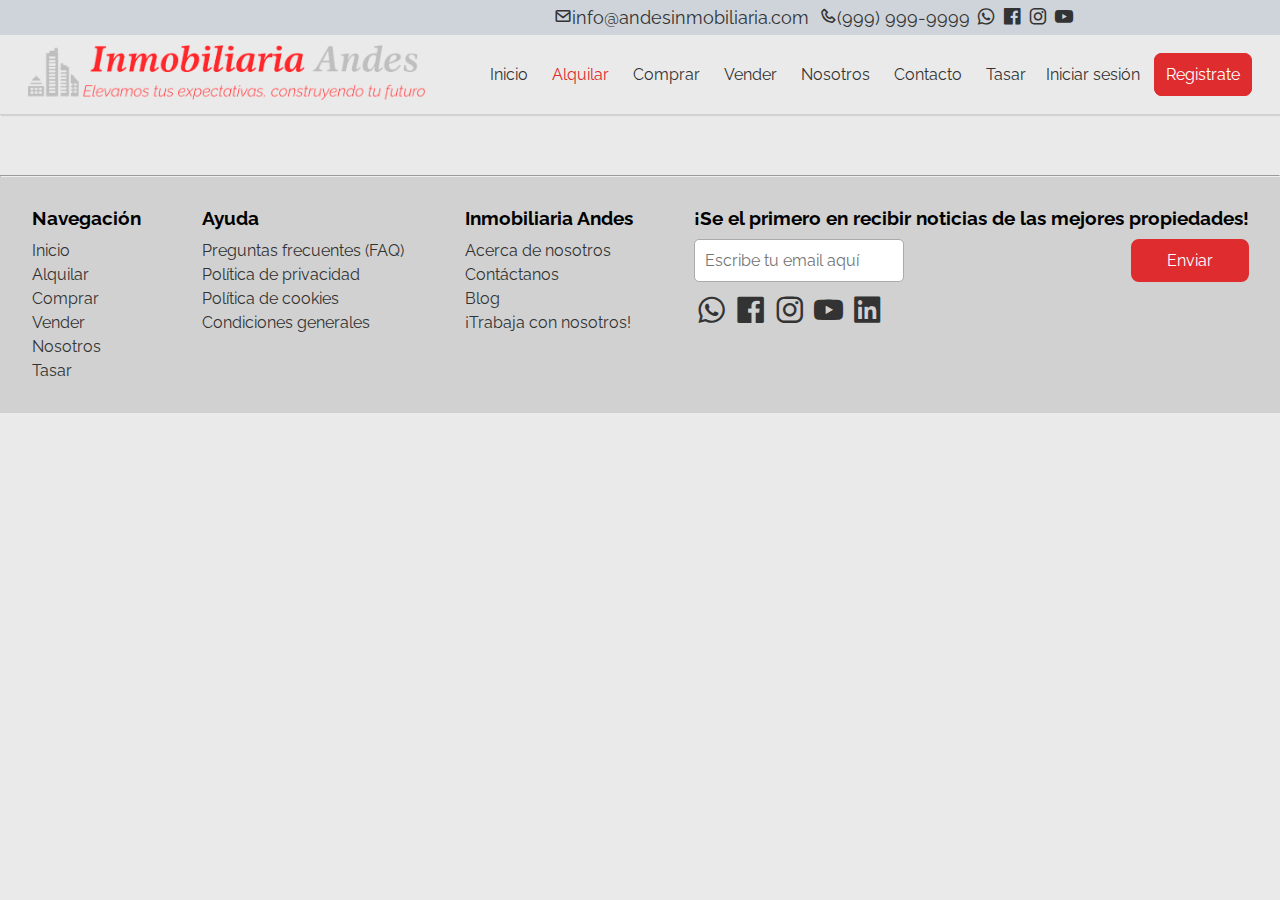
==== commit ccfff522: "Sincronizado de navbar luego de intento de validación inicio y registro" ====
--- a/alquilar.html
+++ b/alquilar.html
@@ -66,9 +66,9 @@
 
       <div class="navbar_link">
         <ul class="navbar_ul">
-          <li><a href="index.html" class="active">Inicio</a></li>
+          <li><a href="index.html">Inicio</a></li>
           <li>
-            <a href="alquilar.html">Alquilar</a>
+            <a href="alquilar.html" class="active">Alquilar</a>
             <ul class="drowpdown_lista">
               <div class="dropdown_cont">
                 <div class="dropdown_titulo">Tipo de propiedades</div>
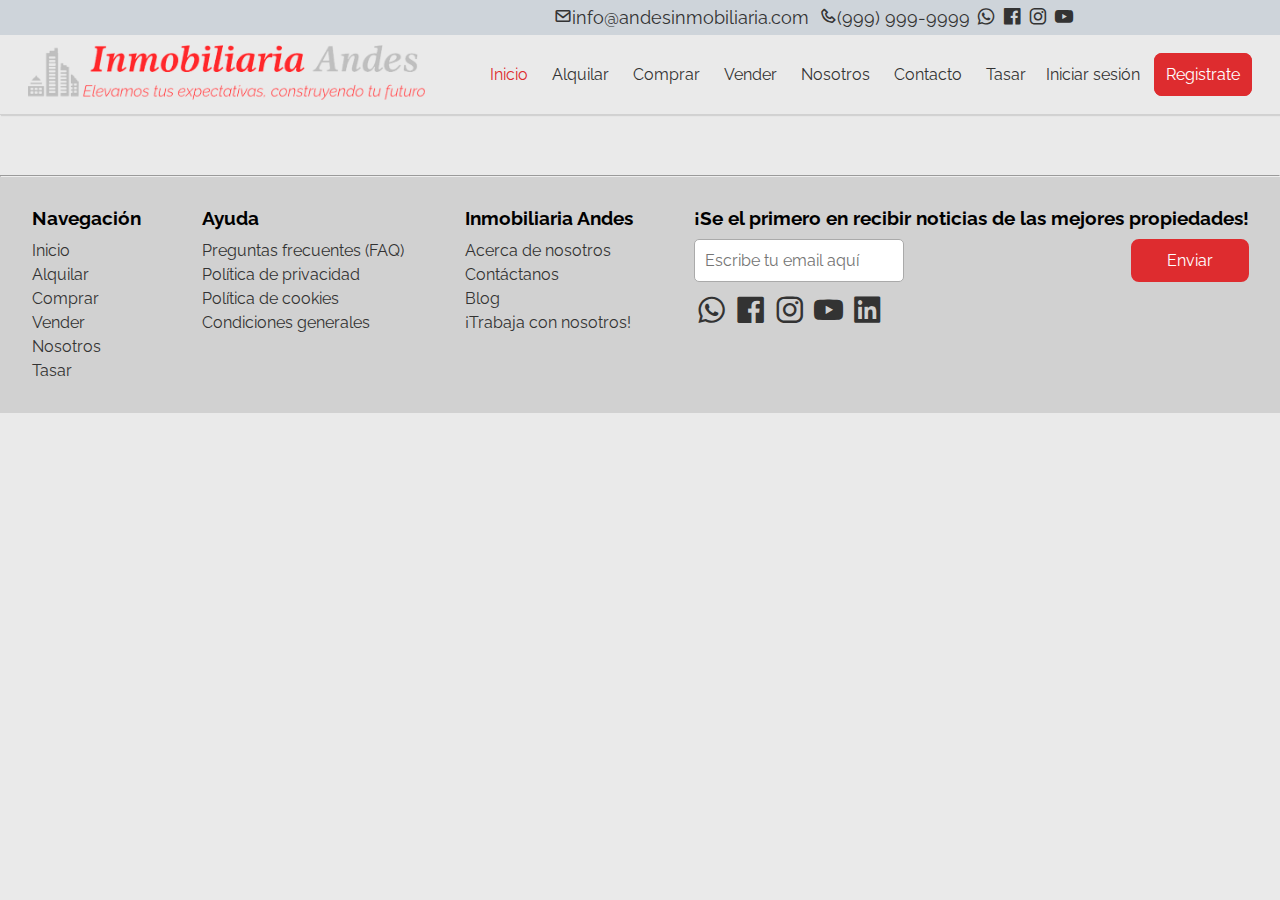
==== commit 481a2fa2: "Validacion inicio y registro evita envío de datos y envia correctamente, pero no se abre mostrar-dat" ====
--- a/alquilar.html
+++ b/alquilar.html
@@ -19,6 +19,9 @@
   <!--- custom js -->
   <script src="./assets/script.js" defer></script>
 
+  <!--- validacion inicio y registro -->
+  <script src="./assets/sesionRegistroInicio.js" defer></script>
+
   <!--- custom icons -->
   <link href='https://unpkg.com/boxicons@2.1.4/css/boxicons.min.css' rel='stylesheet'>
 
@@ -66,9 +69,9 @@
 
       <div class="navbar_link">
         <ul class="navbar_ul">
-          <li><a href="index.html">Inicio</a></li>
+          <li><a href="index.html" class="active">Inicio</a></li>
           <li>
-            <a href="alquilar.html" class="active">Alquilar</a>
+            <a href="alquilar.html">Alquilar</a>
             <ul class="drowpdown_lista">
               <div class="dropdown_cont">
                 <div class="dropdown_titulo">Tipo de propiedades</div>
@@ -125,19 +128,21 @@
             <p>¿Nuevo en el sitio? <a href="#" id="registrar">Registra una cuenta</a></p>
             <div class="elementos_form">
               <label for="email">Email</label>
-              <input type="email" name="email" id="emailForm" placeholder="Ingresa tu email">
-              <p id="emailFormError" class="error-message"></p>
+              <input type="email" name="emailFormInicioSesion" id="emailFormInicioSesion"
+                placeholder="Ingresa tu email">
+              <p id="emailFormErrorInicioSesion" class="error-message"></p>
             </div>
             <div class="elementos_form">
               <label for="contraseña_ingreso">Contraseña</label>
-              <input type="password" id="contraseña_ingreso" placeholder="Ingresa tu contraseña">
+              <input type="password" name="contraseña_ingreso" id="contraseña_ingreso"
+                placeholder="Ingresa tu contraseña">
               <p id="contraseñaFormError" class="error-message"></p>
             </div>
             <div class="elementos_form">
-              <input type="checkbox" id="recordar_datos" name="recordar_datos" >
+              <input type="checkbox" id="recordar_datos" name="recordar_datos">
               <label for="recordarme">Recordar mis datos</label>
             </div>
-              <input type="submit" value="Iniciar sesión" class="btn_submit" style="width: 100%;">
+            <input type="submit" value="Iniciar sesión" class="btn_submit" style="width: 100%;">
             <div class="elementos_form">
               <a href="#">Olvide mi contraseña</a>
             </div>
@@ -149,30 +154,31 @@
         <div class="popup signup">
           <div class="cerrar_btn">&times;</div>
 
-          <form class="form contact_form">
+          <form class="form form_registro">
             <h2>Registrarse</h2>
             <p>Guarde búsquedas, sus propiedades favoritas y más</p>
             <p>¿Ya tienes una cuenta? <a href="#" id="iniciar_sesion">Inicia sesión</a></p>
             <div class="elementos_form">
               <label for="email">Email</label>
-              <input type="email" name="email" id="emailForm" placeholder="Ingresa tu email">
-              <p id="emailFormError" class="error-message"></p>
+              <input type="email" name="emailFormRegistro" id="emailFormRegistro" placeholder="Ingresa tu email">
+              <p id="emailFormErrorRegistro" class="error-message"></p>
             </div>
             <div class="elementos_form">
               <label for="contraseña_registro">Contraseña</label>
-              <input type="password" id="contraseña_registro" placeholder="Ingresa tu contraseña">
-              <p id="contraseñaFormError" class="error-message"></p>
+              <input type="password" name="contraseña_registro" id="contraseña_registro"
+                placeholder="Ingresa tu contraseña">
+              <p id="contraseñaFormErrorRegistro" class="error-message"></p>
             </div>
             <div class="elementos_form">
               <label for="contraseña_confirma">Confirma contraseña</label>
               <input type="password" id="contraseña_confirma" placeholder="Confirma tu contraseña">
-              <p id="contraseñaFormError" class="error-message"></p>
+              <p id="contraseñaFormErrorConfirma" class="error-message"></p>
             </div>
             <div class="elementos_form" id="term_cond">
-              <input type="checkbox" id="checkbox">
-              <label for="checkbox">Estoy de acuerdo con los<a href="#"> Terminos y Condiciones</a></label>
-              <p id="contraseñaFormError" class="error-message"></p>
-            </div>
+              <input type="checkbox" id="terminos_condiciones">
+              <label for="terminos_condiciones">Estoy de acuerdo con los<a href="#"> Terminos y Condiciones</a></label>
+            </div>
+            <p id="terminosCondicionesError" class="error-message"></p>
             <div class="elementos_form">
               <input type="submit" value="Registrate" class="btn_submit" style="width: 100%;">
             </div>
@@ -255,4 +261,5 @@
     </div>
   </footer>
 </body>
+
 </html>--- a/assets/style.css
+++ b/assets/style.css
@@ -30,7 +30,7 @@
     to {
         opacity: 1;
     }
-} */
+} NO IMPLEMENTADA, IDEA QUE ANTES QUEDABA BIEN*/ 
 
 .escondido {
     /*SLIDE DERECHA -> CENTRO*/
@@ -242,7 +242,7 @@
 .toggle_button {
     position: absolute;
     top: 56px;
-    right: 40px;
+    right: 30px;
     display: none;
     flex-direction: column;
     justify-content: space-between;
@@ -300,7 +300,7 @@
     transform: translate(-50%, -50%);
     width: 380px;
     padding: 20px 30px;
-    background: #fff;
+    background: #e9e9e9;
     box-shadow: 2px 2px 5px 5px rgba(0, 0, 0, .15);
     border-radius: 10px;
 }
@@ -313,7 +313,7 @@
     transform: translate(-50%, -50%);
     width: 380px;
     padding: 20px 30px;
-    background: #fff;
+    background: #e9e9e9;
     box-shadow: 2px 2px 5px 5px rgba(0, 0, 0, .15);
     border-radius: 10px;
 }
@@ -394,7 +394,7 @@
     color: #222;
 }
 
-.popup .form .elementos_form input[type="text"],
+.popup .form .elementos_form input[type="email"],
 .popup .form .elementos_form input[type="password"] {
     display: block;
     width: 356px;
@@ -407,6 +407,13 @@
 
 .popup .form .elementos_form input[type="checkbox"] {
     margin-right: 5px;
+}
+
+.error-message {
+    color: red !important;
+    font-weight: bold;
+    margin: 0 !important;
+    padding: 0;
 }
 
 .popup .form .elementos_form button {
@@ -742,8 +749,6 @@
 
 .grid_lugares_popu>div img {
     width: 1050px;
-    /*La imagen se ajusta al ancho del div*/
-    /*Asegura la relación de aspecto*/
     height: auto;
     position: relative;
 }
@@ -846,6 +851,18 @@
     box-shadow: 2px 15px 15px 0 rgba(0, 0, 0, .1);
 }
 
+.tarjeta_prop_2{ 
+    transition-delay: 0.2s;
+}
+
+.tarjeta_prop_3{ 
+    transition-delay: 0.4s;
+}
+
+.tarjeta_prop_4{ 
+    transition-delay: 0.6s;
+}
+
 .tarjeta_prop figure {
     overflow: hidden;
 }
@@ -930,7 +947,7 @@
     background-color: #de2c2f;
 }
 
-/* NUESTRO EQUIPO DE ANIMALES EXPERTOS */
+/* NUESTRO EQUIPO DE ANIMALES EXPERTOS CUADRUPEDOS*/
 .contendor_tarjetas_nosotros .dos {
     transition-delay: 0.2s;
 }
@@ -1021,7 +1038,7 @@
     gap: 30px;
 }
 
-/*TESTIMONIOS DE NUESTROS AMIGOS CUADRUPEDOS*/
+/*TESTIMONIOS DE NUESTROS CLIENTES Y UN AMIGO CUADRUPEDO*/
 .testimonios_contenedor {
     max-width: 1420px;
     height: 321px;
@@ -1040,22 +1057,18 @@
 
 .testimonio-2 {
     grid-area: testimonio-2;
-    transition-delay: 0.2s;
 }
 
 .testimonio-3 {
     grid-area: testimonio-3;
-    transition-delay: 0.4s;
 }
 
 .testimonio-4 {
     grid-area: testimonio-4;
-    transition-delay: 0.6s;
 }
 
 .testimonio-5 {
     grid-area: testimonio-5;
-    transition-delay: 0.8s;
 }
 
 .testimonios {
@@ -1076,6 +1089,9 @@
 }
 
 .autor_desc img {
+    float: left;
+    width: 80px; 
+    height: 80px;
     border: 5px solid #de2c2f;
     border-radius: 50%;
 }
@@ -1094,6 +1110,8 @@
 
 #quote {
     padding: 10px;
+    max-height: 57px;
+    overflow: hidden;
 }
 
 /*COMPAÑEROS*/
@@ -1248,7 +1266,6 @@
     }
 
 }
-
 
 @media (max-width: 1450px) {
 
@@ -1284,7 +1301,6 @@
         grid-area: soporte-legal;
         padding: 10px;
     }
-
 
     .grid_lugares_popu {
         display: grid;
@@ -1542,14 +1558,14 @@
         display: grid;
         grid-template-columns: 1fr;
         grid-template-rows: 1fr 1fr 1fr 1fr;
-        gap: 10px 10px;
+        gap: 15px;
         grid-auto-flow: row;
         grid-template-areas:
             "hipoteca"
             "mudanza"
             "tasacion"
             "soporte-legal";
-        max-width: 1060px;
+        max-width: 328px;
         height: auto;
     }
 
@@ -1575,6 +1591,10 @@
 
     .propiedades_destacadas button {
         margin: 0 5px;
+    }
+
+    .grid_lugares_popu {
+        max-width: 330px;
     }
 
     .testimonios_contenedor {  display: grid;
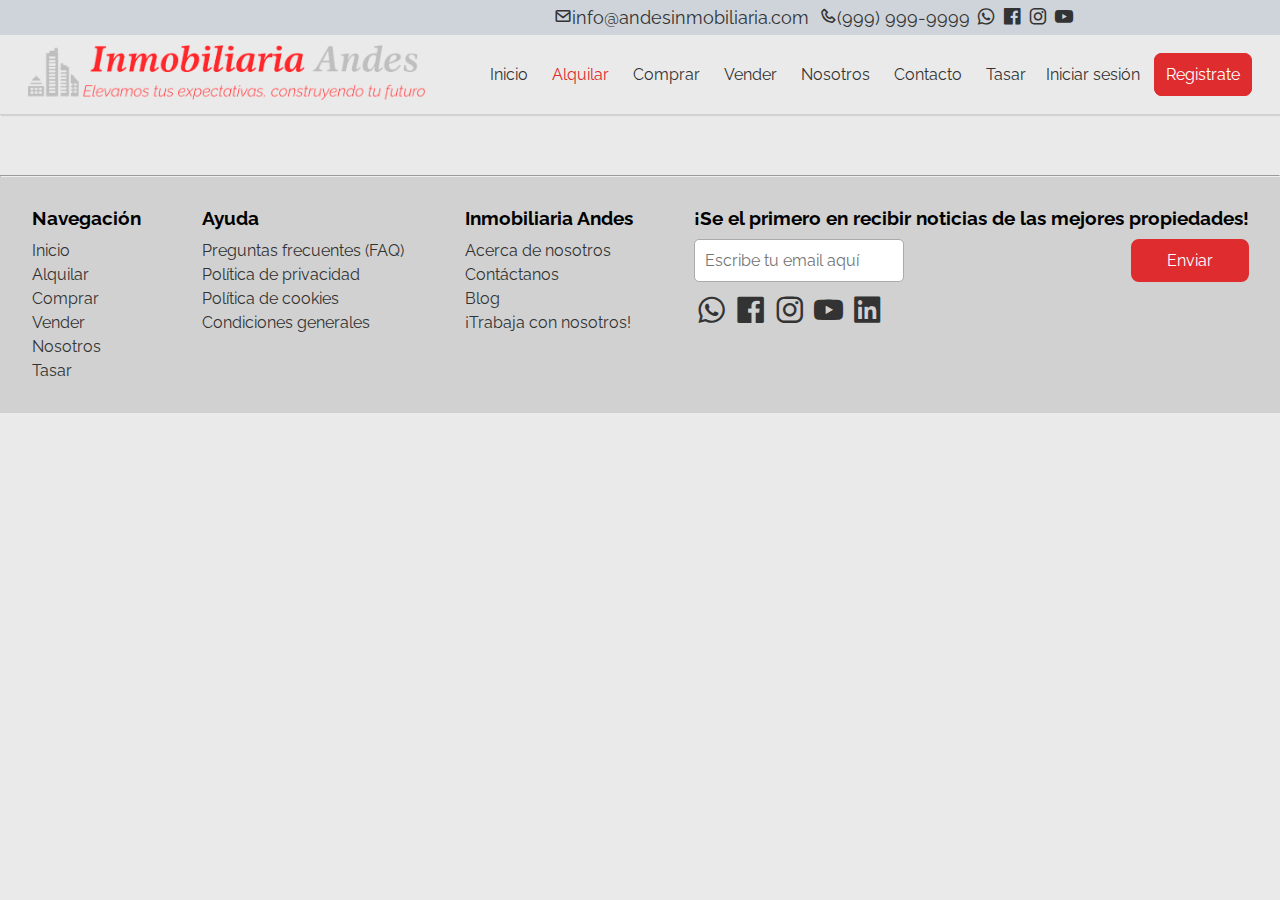
==== commit cec011b9: "Falta que página mostrar-datos-usario.html se abra con los datos utilizados para inicio y registro" ====
--- a/alquilar.html
+++ b/alquilar.html
@@ -69,7 +69,7 @@
 
       <div class="navbar_link">
         <ul class="navbar_ul">
-          <li><a href="index.html" class="active">Inicio</a></li>
+          <li><a href="index.html">Inicio</a></li>
           <li>
             <a href="alquilar.html">Alquilar</a>
             <ul class="drowpdown_lista">
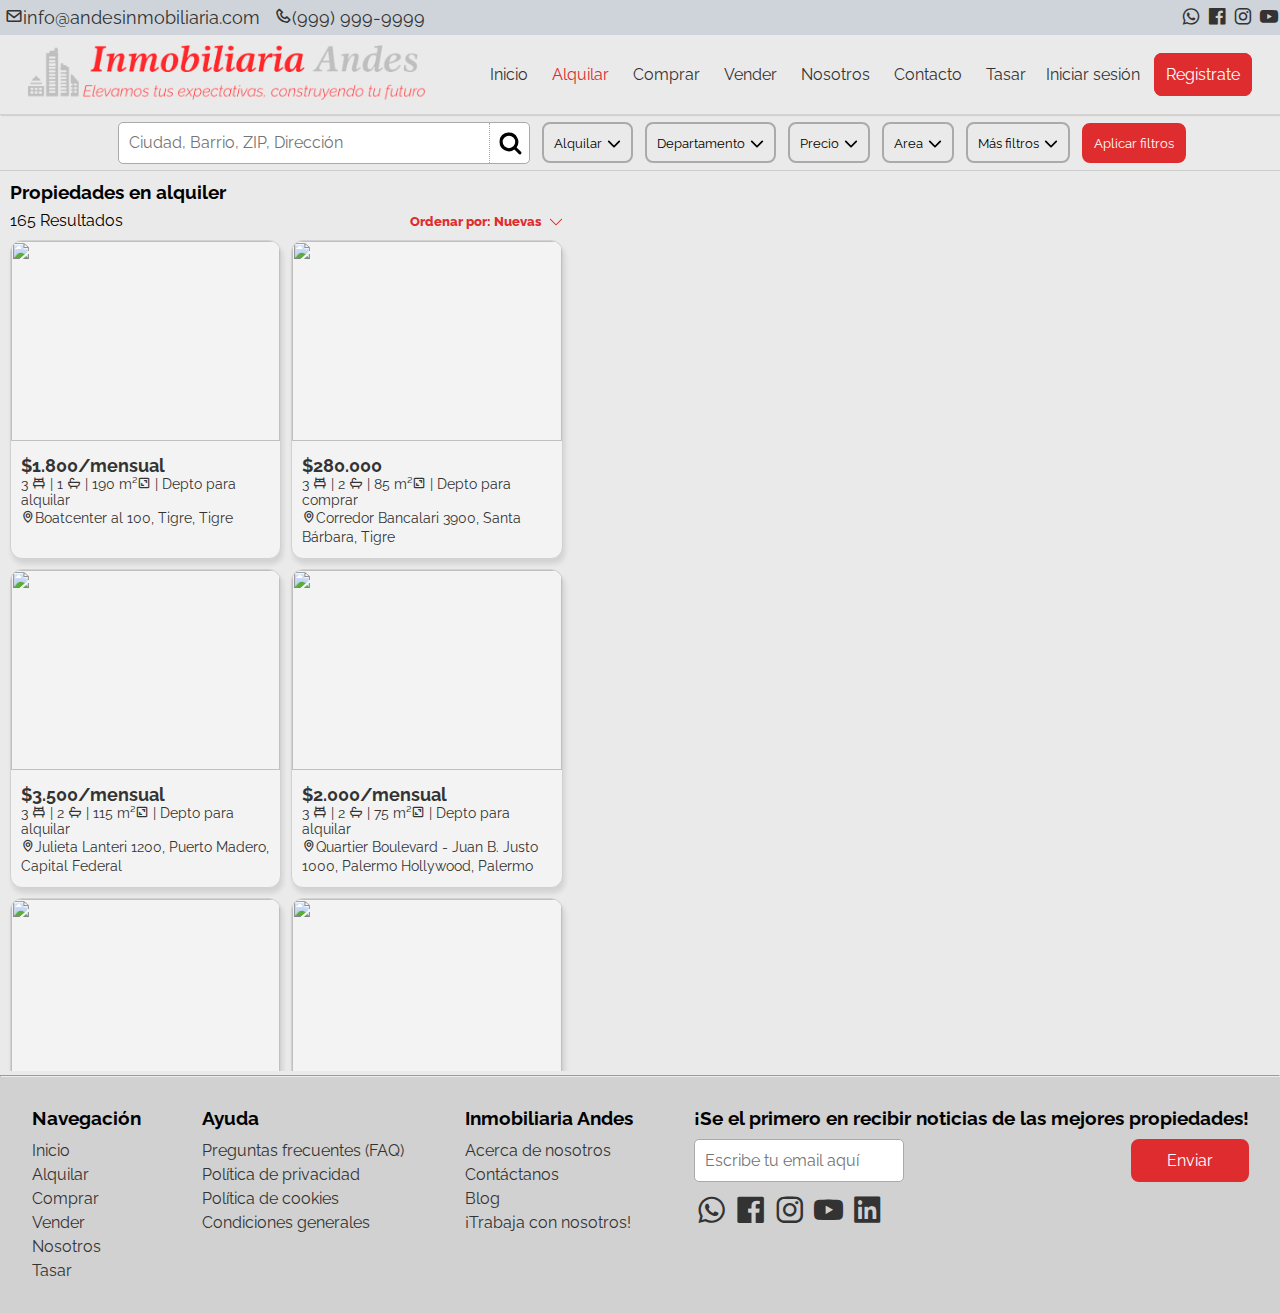
==== commit a3b7802f: "Agregado alquilar.html, estilizado y funcionalidades dropdown" ====
--- a/alquilar.html
+++ b/alquilar.html
@@ -15,9 +15,11 @@
 
   <!--- custom css -->
   <link rel="stylesheet" href="./assets/style.css">
+  <link rel="stylesheet" href="./assets/alquilar.css">
 
   <!--- custom js -->
   <script src="./assets/script.js" defer></script>
+  <script src="./assets/alquilar-y-compra.js" defer></script>
 
   <!--- validacion inicio y registro -->
   <script src="./assets/sesionRegistroInicio.js" defer></script>
@@ -40,8 +42,6 @@
         <div class="contendor_data_header">
           <div class="cto_header_top">
             <a href="#"><i class='bx bx-envelope'></i><span>info@andesinmobiliaria.com</span></a>
-          </div>
-          <div class="cto_header_top">
             <a href="#"><i class='bx bx-phone'></i><span>(999) 999-9999</span></a>
           </div>
           <div class="social">
@@ -71,7 +71,7 @@
         <ul class="navbar_ul">
           <li><a href="index.html">Inicio</a></li>
           <li>
-            <a href="alquilar.html">Alquilar</a>
+            <a class="alquilar_dropdown" href="alquilar.html">Alquilar</a>
             <ul class="drowpdown_lista">
               <div class="dropdown_cont">
                 <div class="dropdown_titulo">Tipo de propiedades</div>
@@ -192,6 +192,475 @@
   </header>
 
 
+  <main>
+    <section class="pagina_busqueda_contenido">
+      <div class="buscador_propiedades">
+        <div class="input_busqueda">
+          <input type="text" name="" id="buscar_propiedades" placeholder="Ciudad, Barrio, ZIP, Dirección">
+          <label for="buscar_propiedades">
+            <svg viewBox="0 0 32 32" aria-hidden="true" focusable="false" role="img" style="height: 25px;">
+              <title>Buscar</title>
+              <path fill="#33333" stroke="none"
+                d="M29.41,26.59,23.77,21A12,12,0,0,0,14,2c-.17,0-.33,0-.5,0s-.33,0-.5,0A11,11,0,0,0,2,13c0,.17,0,.33,0,.5s0,.33,0,.5a12,12,0,0,0,19,9.77l5.64,5.64a2,2,0,0,0,2.82-2.82ZM14,22a8,8,0,1,1,8-8A8,8,0,0,1,14,22Z">
+              </path>
+            </svg>
+          </label>
+        </div>
+        <div class="input_botones_caracteristicas_busqueda">
+          <div class="tipo_operacion_busqueda">
+            <button class="estilo_filtros_busqueda alquilar_dropdown_btn">Alquilar<span><svg viewBox="0 0 32 32"
+                  aria-hidden="true" focusable="false" role="img" class="icono_dropdown">
+                  <path stroke="none"
+                    d="M29.41 8.59a2 2 0 00-2.83 0L16 19.17 5.41 8.59a2 2 0 00-2.83 2.83l12 12a2 2 0 002.82 0l12-12a2 2 0 00.01-2.83z">
+                  </path>
+                </svg></span></button>
+            <section class="dropdown_prop_busq dropdown_tipo_operacion">
+              <div class="opciones_tipo_op">
+                <form action="" autocomplete="on">
+                  <fieldset>
+                    <div class="contenedor_fs">
+                      <input id="alquilar" name="operacion" type="radio" value="alquilar" checked>
+                      <label for="alquilar" id="alquilar">Alquilar</label>
+                    </div>
+
+                    <div class="contenedor_fs">
+                      <input id="vender" name="operacion" type="radio" value="vender">
+                      <label for="vender" id="vender">Vender</label>
+                    </div>
+
+                    <div class="contenedor_fs">
+                      <input id="comprar" name="operacion" type="radio" value="comprar">
+                      <label for="comprar" id="comprar">Comprar</label>
+                    </div>
+
+                  </fieldset>
+                </form>
+              </div>
+            </section>
+          </div>
+          <div class="tipo_propiedad_busqueda">
+            <button class="estilo_filtros_busqueda propiedad_btn">Departamento<span><svg viewBox="0 0 32 32"
+                  aria-hidden="true" focusable="false" role="img" class="icono_dropdown">
+                  <path stroke="none"
+                    d="M29.41 8.59a2 2 0 00-2.83 0L16 19.17 5.41 8.59a2 2 0 00-2.83 2.83l12 12a2 2 0 002.82 0l12-12a2 2 0 00.01-2.83z">
+                  </path>
+                </svg></span></button>
+            <section class="dropdown_prop_busq propiedad_dropdown">
+              <div class="prop_tipo">
+                <form action="" autocomplete="on">
+                  <fieldset>
+                    <div class="contenedor_fs">
+                      <input id="depto" name="prop_tipo" type="radio" value="depto" checked>
+                      <label for="depto" id="depto">Departamento</label>
+                    </div>
+                    <div class="contenedor_fs">
+                      <input id="casa" name="prop_tipo" type="radio" value="casa">
+                      <label for="casa" id="casa">Casa</label>
+                    </div>
+                    <div class="contenedor_fs">
+                      <input id="oficina" name="prop_tipo" type="radio" value="oficina">
+                      <label for="oficina" id="oficina">Oficina</label>
+                    </div>
+                    <div class="contenedor_fs">
+                      <input id="edificio" name="prop_tipo" type="radio" value="edificio">
+                      <label for="edificio" id="edificio">Edificio</label>
+                    </div>
+                    <div class="contenedor_fs">
+                      <input id="hoteles" name="prop_tipo" type="radio" value="hoteles">
+                      <label for="hoteles" id="hoteles">Hoteles</label>
+                    </div>
+                  </fieldset>
+                </form>
+              </div>
+            </section>
+          </div>
+
+          <div class="precio_propiedad_busqueda">
+            <button class="estilo_filtros_busqueda precio_btn">Precio<span><svg viewBox="0 0 32 32" aria-hidden="true"
+                  focusable="false" role="img" class="icono_dropdown">
+                  <path stroke="none"
+                    d="M29.41 8.59a2 2 0 00-2.83 0L16 19.17 5.41 8.59a2 2 0 00-2.83 2.83l12 12a2 2 0 002.82 0l12-12a2 2 0 00.01-2.83z">
+                  </path>
+                </svg></span></button>
+            <section class="dropdown_prop_busq precio_dropdown">
+              <fieldset>
+                <div class="titulo_precio_rango">
+                  <h4>Rango de Precio</h4>
+                </div>
+                <div class="select_filtros">
+                  <div class="contenedor_max">
+                    <label for="">Mínimo</label>
+                    <select name="area_prop" id="area_min" aria-label="Area en m2 min">
+                      <option value="-1">No Min</option>
+                      <option value="200">200</option>
+                      <option value="400">400</option>
+                      <option value="600">600</option>
+                      <option value="800">800</option>
+                      <option value="1000">1,000</option>
+                      <option value="1250">1,250</option>
+                      <option value="1500">1,500</option>
+                      <option value="1750">1,750</option>
+                      <option value="2000">2,000</option>
+                    </select>
+                  </div>
+                  <div class="contenedor_min">
+                    <label for="">Máximo</label>
+                    <select name="area_prop" id="area_max">
+                      <option value="400">400</option>
+                      <option value="600">600</option>
+                      <option value="800">800</option>
+                      <option value="1000">1,000</option>
+                      <option value="1250">1,250</option>
+                      <option value="1500">1,500</option>
+                      <option value="1750">1,750</option>
+                      <option value="2000">2,000</option>
+                      <option value="2250">2,250</option>
+                      <option value="2500">2,500</option>
+                      <option value="2750">2,750</option>
+                      <option value="3000">3,000</option>
+                      <option value="3500">3,500</option>
+                      <option value="4000">4,000</option>
+                      <option value="5000">5,000</option>
+                      <option value="6000">6,000</option>
+                      <option value="8000">8,000</option>
+                      <option value="10000">10000</option>
+                      <option value="-1">No Max</option>
+                    </select>
+                  </div>
+                </div>
+              </fieldset>
+            </section>
+          </div>
+
+          <div class="area_prop_busq">
+            <button class="estilo_filtros_busqueda area_btn">Area<span><svg viewBox="0 0 32 32" aria-hidden="true"
+                  focusable="false" role="img" class="icono_dropdown">
+                  <path stroke="none"
+                    d="M29.41 8.59a2 2 0 00-2.83 0L16 19.17 5.41 8.59a2 2 0 00-2.83 2.83l12 12a2 2 0 002.82 0l12-12a2 2 0 00.01-2.83z">
+                  </path>
+                </svg></span></button>
+            <section class="dropdown_prop_busq area_dropdown">
+              <div class="area_prop">
+                <div class="titulo_precio_rango">
+                  <h4 style="padding-bottom: 20px;">Area en m²</h4>
+                </div>
+                <form action="" autocomplete="on">
+                  <fieldset>
+                    <div class="select_filtros">
+                      <div class="contenedor_min">
+                        <label for="">Mínimo</label>
+                        <select name="area_prop" id="area_min" aria-label="Area en m2 min">
+
+                          <option value="-1">No Min</option>
+                          <option value="500">500</option>
+                          <option value="750">750</option>
+                          <option value="1000">1,000</option>
+                          <option value="1250">1,250</option>
+                          <option value="1500">1,500</option>
+                          <option value="1750">1,750</option>
+                          <option value="2000">2,000</option>
+                        </select>
+                      </div>
+                      <div class="contenedor_max">
+                        <label for="">Máximo</label>
+                        <select name="area_prop" id="area_max">
+
+                          <option value="500">500</option>
+                          <option value="750">750</option>
+                          <option value="1000">1,000</option>
+                          <option value="1250">1,250</option>
+                          <option value="1500">1,500</option>
+                          <option value="1750">1,750</option>
+                          <option value="2000">2,000</option>
+                          <option value="2250">2,250</option>
+                          <option value="2500">2,500</option>
+                          <option value="2750">2,750</option>
+                          <option value="3000">3,000</option>
+                          <option value="3500">3,500</option>
+                          <option value="4000">4,000</option>
+                          <option value="5000">5,000</option>
+                          <option value="7500">7,500</option>
+                          <option value="-1">No Max</option>
+                        </select>
+                      </div>
+                    </div>
+                  </fieldset>
+                </form>
+              </div>
+            </section>
+          </div>
+          <div class="mas_filtros_busqueda">
+            <button class="estilo_filtros_busqueda filtros_btn">Más filtros<span><svg viewBox="0 0 32 32"
+                  aria-hidden="true" focusable="false" role="img" class="icono_dropdown">
+                  <path stroke="none"
+                    d="M29.41 8.59a2 2 0 00-2.83 0L16 19.17 5.41 8.59a2 2 0 00-2.83 2.83l12 12a2 2 0 002.82 0l12-12a2 2 0 00.01-2.83z">
+                  </path>
+                </svg></span></button>
+
+          </div>
+        </div>
+
+        <div class="aplicar_filtros_busqueda btn_user">
+          <button class="registrate">Aplicar filtros</button>
+        </div>
+      </div>
+      <div class="contenedor_resultados_propiedades mapa_derecha">
+        <div class="resultados_propiedades">
+          <div class="contenedor_header_resultados_prop">
+            <h3>Propiedades en alquiler</h3>
+            <div class="cantidad_orden">
+              <p>165 Resultados</p>
+              <div class="contenedor_orden">
+                <button class="orden_btn">Ordenar por: Nuevas <span><svg viewBox="0 0 32 32" aria-hidden="true"
+                      focusable="false" role="img" class="icono_dropdown">
+                      <path fill="#de2c2f" stroke="none"
+                        d="M29.7 8.8a1 1 0 00-1.4 0L16 21 3.7 8.8a1 1 0 00-1.4 0 1 1 0 000 1.4l13 13a1 1 0 001.4 0l13-13a1 1 0 000-1.4z">
+                      </path>
+                    </svg></span></button>
+                <section class="contenedor_btn_orden">
+                  <button class="btn_estilizado_ordenado">Más recientes</button>
+                  <button class="btn_estilizado_ordenado">Precio más alto</button>
+                  <button class="btn_estilizado_ordenado">Precio más bajo</button>
+                  <button class="btn_estilizado_ordenado">Mayor área</button>
+                  <button class="btn_estilizado_ordenado">Predeterminado</button>
+                </section>
+              </div>
+            </div>
+          </div>
+          <div class="contenedor_scroll_propiedades">
+            <div class="contenedor_propiedades">
+              <div class="tarjeta_prop_busqueda tarjeta-prop-1">
+                <a href="propiedad.html">
+                  <picture><img src="./img/depto_4dorm/ejemplo_casa(2) 1.jpg" alt=""></picture>
+                </a>
+                <a href="propiedad.html">
+                  <div class="desc_tarjeta_propiedad">
+                    <div class="precio_tarjeta_propiedad">
+                      <span>$1.800/mensual</span>
+                    </div>
+                    <div class="caracteristicas_propiedad" style="font-size: 14px;">
+                      <span>3 <i class='bx bx-bed'></i> |</span>
+                      <span>1 <i class='bx bx-bath'></i> |</span>
+                      <span>190 m²<i class='bx bx-area'></i> |</span>
+                      <span>Depto para alquilar</span>
+                    </div>
+                    <span style="font-size: 14px;"><i class='bx bx-map'></i>Boatcenter al 100, Tigre, Tigre</span>
+                  </div>
+                </a>
+              </div>
+              <div class="tarjeta_prop_busqueda tarjeta-prop-2">
+                <a href="propiedad.html">
+                  <picture><img src="./img/depto_4dorm/ejemplo_depto(8) 1.jpg" alt=""></picture>
+                </a>
+                <a href="propiedad.html">
+                  <div class="desc_tarjeta_propiedad">
+                    <div class="precio_tarjeta_propiedad">
+                      <span>$280.000</span>
+                    </div>
+                    <div class="caracteristicas_propiedad" style="font-size: 14px;">
+                      <span>3 <i class='bx bx-bed'></i> |</span>
+                      <span>2 <i class='bx bx-bath'></i> |</span>
+                      <span>85 m²<i class='bx bx-area'></i> |</span>
+                      <span>Depto para comprar</span>
+                    </div>
+                    <span style="font-size: 14px;"><i class='bx bx-map'></i>Corredor Bancalari 3900, Santa Bárbara,
+                      Tigre</span>
+                  </div>
+                </a>
+              </div>
+              <div class="tarjeta_prop_busqueda tarjeta-prop-3">
+                <a href="propiedad.html">
+                  <picture><img src="./img/depto_4dorm/ejemplo_depto 7 (1).webp" alt=""></picture>
+                </a>
+                <a href="propiedad.html">
+                  <div class="desc_tarjeta_propiedad">
+                    <div class="precio_tarjeta_propiedad">
+                      <span>$3.500/mensual</span>
+                    </div>
+                    <div class="caracteristicas_propiedad" style="font-size: 14px;">
+                      <span>3 <i class='bx bx-bed'></i> |</span>
+                      <span>2 <i class='bx bx-bath'></i> |</span>
+                      <span>115 m²<i class='bx bx-area'></i> |</span>
+                      <span>Depto para alquilar</span>
+                    </div>
+                    <span style="font-size: 14px;"><i class='bx bx-map'></i>Julieta Lanteri 1200, Puerto Madero, Capital
+                      Federal</span>
+                  </div>
+                </a>
+              </div>
+              <div class="tarjeta_prop_busqueda tarjeta-prop-4">
+                <a href="propiedad.html">
+                  <picture><img src="./img/depto_4dorm/ejemplo_depto 5 (1).webp" alt=""></picture>
+                </a>
+                <a href="propiedad.html">
+                  <div class="desc_tarjeta_propiedad">
+                    <div class="precio_tarjeta_propiedad">
+                      <span>$2.000/mensual</span>
+                    </div>
+                    <div class="caracteristicas_propiedad" style="font-size: 14px;">
+                      <span>3 <i class='bx bx-bed'></i> |</span>
+                      <span>2 <i class='bx bx-bath'></i> |</span>
+                      <span>75 m²<i class='bx bx-area'></i> |</span>
+                      <span>Depto para alquilar</span>
+                    </div>
+                    <span style="font-size: 14px;"><i class='bx bx-map'></i>Quartier Boulevard - Juan B. Justo 1000,
+                      Palermo Hollywood, Palermo</span>
+                  </div>
+                </a>
+              </div>
+              <div class="tarjeta_prop_busqueda tarjeta-prop-5">
+                <a href="propiedad.html">
+                  <picture><img src="./img/depto_4dorm/ejemplo_casa 3.jpg" alt=""></picture>
+                </a>
+                <a href="propiedad.html">
+                  <div class="desc_tarjeta_propiedad">
+                    <div class="precio_tarjeta_propiedad">
+                      <span>$2.500/mensual</span>
+                    </div>
+                    <div class="caracteristicas_propiedad" style="font-size: 14px;">
+                      <span>3 <i class='bx bx-bed'></i> |</span>
+                      <span>2 <i class='bx bx-bath'></i> |</span>
+                      <span>150 m²<i class='bx bx-area'></i> |</span>
+                      <span>Casa para alquilar</span>
+                    </div>
+                    <span style="font-size: 14px;"><i class='bx bx-map'></i>Palermo, Capital Federal</span>
+                  </div>
+                </a>
+              </div>
+              <div class="tarjeta_prop_busqueda tarjeta-prop-6">
+                <a href="propiedad.html">
+                  <picture><img src="./img/depto_4dorm/ejemplo_casa.jpg" alt=""></picture>
+                </a>
+                <a href="propiedad.html">
+                  <div class="desc_tarjeta_propiedad">
+                    <div class="precio_tarjeta_propiedad">
+                      <span>$2.500/mensual</span>
+                    </div>
+                    <div class="caracteristicas_propiedad" style="font-size: 14px;">
+                      <span>4 <i class='bx bx-bed'></i> |</span>
+                      <span>2 <i class='bx bx-bath'></i> |</span>
+                      <span>180 m²<i class='bx bx-area'></i> |</span>
+                      <span>Casa para alquilar</span>
+                    </div>
+                    <span style="font-size: 14px;"><i class='bx bx-map'></i>Palermo, Capital Federal</span>
+                  </div>
+                </a>
+              </div>
+              <div class="tarjeta_prop_busqueda tarjeta-prop-7">
+                <a href="propiedad.html">
+                  <picture><img src="./img/depto_4dorm/ejemplo_propiedad.jpg" alt=""></picture>
+                </a>
+                <a href="propiedad.html">
+                  <div class="desc_tarjeta_propiedad">
+                    <div class="precio_tarjeta_propiedad">
+                      <span>$1.200/mensual</span>
+                    </div>
+                    <div class="caracteristicas_propiedad" style="font-size: 14px;">
+                      <span>2 <i class='bx bx-bed'></i> |</span>
+                      <span>1 <i class='bx bx-bath'></i> |</span>
+                      <span>97 m²<i class='bx bx-area'></i> |</span>
+                      <span>Depto para alquilar</span>
+                    </div>
+                    <span style="font-size: 14px;"><i class='bx bx-map'></i>Palermo, Capital Federal</span>
+                  </div>
+                </a>
+              </div>
+              <div class="tarjeta_prop_busqueda tarjeta-prop-8">
+                <a href="propiedad.html">
+                  <picture><img src="./img/depto_4dorm/ejemplo_casa(3) 1.jpg" alt=""></picture>
+                </a>
+                <a href="propiedad.html">
+                  <div class="desc_tarjeta_propiedad">
+                    <div class="precio_tarjeta_propiedad">
+                      <span>$4.100/mensual</span>
+                    </div>
+                    <div class="caracteristicas_propiedad" style="font-size: 14px;">
+                      <span>5 <i class='bx bx-bed'></i> |</span>
+                      <span>6 <i class='bx bx-bath'></i> |</span>
+                      <span>480 m²<i class='bx bx-area'></i> |</span>
+                      <span>Casa para alquilar</span>
+                    </div>
+                    <span style="font-size: 14px;"><i class='bx bx-map'></i>Santa María de Tigre, Rincón de
+                      Milberg</span>
+                  </div>
+                </a>
+              </div>
+              <div class="tarjeta_prop_busqueda tarjeta-prop-9">
+                <a href="propiedad.html">
+                  <picture><img src="./img/depto_4dorm/ejemplo_oficina 2.jpg" alt=""></picture>
+                </a>
+                <a href="propiedad.html">
+                  <div class="desc_tarjeta_propiedad">
+                    <div class="precio_tarjeta_propiedad">
+                      <span>$3.100/mensual</span>
+                    </div>
+                    <div class="caracteristicas_propiedad" style="font-size: 14px;">
+                      <span>1 <i class='bx bx-bed'></i> |</span>
+                      <span>3 <i class='bx bx-bath'></i> |</span>
+                      <span>231 m²<i class='bx bx-area'></i> |</span>
+                      <span>Oficina para alquilar</span>
+                    </div>
+                    <span style="font-size: 14px;"><i class='bx bx-map'></i>Alvarez Thomas, Colegiales, Capital
+                      Federal</span>
+                  </div>
+                </a>
+              </div>
+              <div class="tarjeta_prop_busqueda tarjeta-prop-10">
+                <a href="propiedad.html">
+                  <picture><img src="./img/depto_4dorm/ejemplo_comercio.jpg" alt=""></picture>
+                </a>
+                <a href="propiedad.html">
+                  <div class="desc_tarjeta_propiedad">
+                    <div class="precio_tarjeta_propiedad">
+                      <span>$1.300/mensual</span>
+                    </div>
+                    <div class="caracteristicas_propiedad" style="font-size: 14px;">
+                      <span>1 <i class='bx bx-bed'></i> |</span>
+                      <span>1 <i class='bx bx-bath'></i> |</span>
+                      <span>65 m²<i class='bx bx-area'></i> |</span>
+                      <span>Comercio para alquilar</span>
+                    </div>
+                    <span style="font-size: 14px;"><i class='bx bx-map'></i>Frente a Universidad Austral, Pilar,
+                      Pilar</span>
+                  </div>
+                </a>
+              </div>
+            </div>
+          </div>
+
+
+          <!-- <article class="tarjeta_propiedad">
+              <picture>
+                <img src="./img/depto_4dorm/ejemplo_casa(2) 1.jpg" alt="">
+              </picture>
+              <a href="">
+                <div class="desc_tarjeta_propiedad">
+                  <div class="precio_tarjeta_propiedad">
+                    <span>$1.200/mensual</span>
+                  </div>
+                  <div class="caracteristicas_propiedad">
+                    <span>1 <i class='bx bx-bed'></i></span>
+                    <span>1<i class='bx bx-bath'></i></span>
+                    <span>97 m²<i class='bx bx-area' ></i></span>
+                    <span>Departamento para alquilar</span>
+                  </div>
+                  <span>Palermo, Capital Federal</span>
+                </div>
+              </a>
+            </article> -->
+
+        </div>
+        <div class="mapa_resultados_propiedades">
+          <iframe
+            src="https://www.google.com/maps/embed?pb=!1m18!1m12!1m3!1d105073.45340211764!2d-58.51569865212594!3d-34.61565477020296!2m3!1f0!2f0!3f0!3m2!1i1024!2i768!4f13.1!3m3!1m2!1s0x95bcca3b4ef90cbd%3A0xa0b3812e88e88e87!2sBuenos%20Aires!5e0!3m2!1sen!2sar!4v1698190673477!5m2!1sen!2sar"
+            width="100%" height="900px" style="border:0;" allowfullscreen="" loading="lazy"
+            referrerpolicy="no-referrer-when-downgrade"></iframe>
+        </div>
+      </div>
+
+    </section>
+  </main>
+
   <footer>
     <hr>
     <div class="footer_contenedor">
--- a/assets/style.css
+++ b/assets/style.css
@@ -78,15 +78,16 @@
 }
 
 .data_header {
-    display: flex;
-    justify-content: flex-end;
-    max-width: 68%;
-    margin: 0 auto;
+    position: relative;
+    max-width: 1500px;
+    margin-left: auto;
+    margin-right: auto;
 }
 
 .contendor_data_header {
     display: flex;
     align-items: center;
+    justify-content: space-between;
 }
 
 .cto_header_top a {
@@ -168,22 +169,24 @@
     transform: scale(1);
 }
 
-
 .navbar_link ul li ul a:hover {
     color: #de2c2f;
 }
 
-.navbar_link ul li:hover ul.drowpdown_lista {
+.drowpdown_lista.active{
     display: block;
 }
 
-.navbar_link ul li ul.drowpdown_lista {
+.drowpdown_lista {
+    display: none;
     position: absolute;
-    padding: 20px;
+    top: 50px;
+    padding: 10px 20px 20px 20px;
     background: #eaeaea;
     z-index: 10;
-    display: none;
-    border-radius: 8px;
+    border-bottom-left-radius: 8px;
+    border-bottom-right-radius: 8px;
+    box-shadow: 2px 5px 5px 0 rgba(0, 0, 0, .1);
 }
 
 .dropdown_titulo {
@@ -472,7 +475,7 @@
 }
 
 /*--------------------HOME o MAIN-------------------*/
-article h2 {
+section h2 {
     font-size: 27px;
 }
 
@@ -1075,6 +1078,7 @@
     display: flex;
     flex-direction: column;
     text-align: center;
+    justify-content: space-between;
     background-color: #f6f6f6;
     border: 1px solid #d8d8d8;
     border-radius: 8px;
@@ -1086,6 +1090,7 @@
     align-items: center;
     justify-content: space-around;
     padding: 10px 20px;
+    margin-bottom: 10px;
 }
 
 .autor_desc img {
@@ -1110,8 +1115,8 @@
 
 #quote {
     padding: 10px;
-    max-height: 57px;
-    overflow: hidden;
+    /* max-height: 57px;
+    overflow: hidden; */
 }
 
 /*COMPAÑEROS*/
--- a/assets/alquilar.css
+++ b/assets/alquilar.css
@@ -0,0 +1,358 @@
+.pagina_busqueda_contenido {
+    display: flex;
+    flex-direction: column;
+}
+
+.buscador_propiedades {
+    display: flex;
+    align-items: center;
+    justify-content: center;
+    padding: 0px 12px;
+    min-height: 55px;
+    width: 100%;
+    background-color: transparent;
+    border-bottom: 1px solid rgb(204, 204, 204);
+}
+
+.input_busqueda {
+    position: relative;
+    display: flex;
+    align-items: center;
+}
+
+.input_busqueda input {
+    width: 400px;
+    height: 40px;
+    background-color: #FFF;
+    padding-left: 10px;
+    outline: none;
+    border: 1px solid #aaa;
+    border-radius: 5px;
+    font-size: 16px;
+}
+
+.input_busqueda label {
+    position: absolute;
+    right: 0;
+    height: 40px !important;
+    width: 40px;
+    border-left: 1px dotted #aaa;
+}
+
+.input_busqueda svg {
+    position: relative;
+    top: 8px;
+    left: 8px;
+    cursor: pointer;
+}
+
+.input_botones_caracteristicas_busqueda {
+    display: flex;
+    gap: 12px;
+    margin: 0 12px;
+}
+
+.estilo_filtros_busqueda {
+    position: relative;
+    padding: 10px;
+    background-color: transparent;
+    border-radius: 8px;
+    border: 2px solid #aaa;
+    cursor: pointer;
+}
+
+.select_filtros {
+    display: flex;
+    gap: 20px;
+}
+
+.select_filtros select {
+    font-weight: 400;
+    font-size: 16px;
+    line-height: 24px;
+}
+
+.icono_dropdown {
+    position: relative;
+    margin-left: 5px;
+    top: 3px;
+    height: 14px;
+    width: 14px;
+}
+
+.aplicar_filtros_busqueda button {
+    padding: 10px;
+    cursor: pointer;
+}
+
+.dropdown_prop_busq {
+    display: none;
+    position: absolute;
+    top: 55px;
+    padding: 10px;
+    background-color: #f3f3f3;
+    border-bottom-left-radius: 8px;
+    border-bottom-right-radius: 8px;
+    border-bottom: 1px solid #aaa;
+    box-shadow: 2px 5px 5px 0 rgba(0, 0, 0, .1);
+}
+
+.dropdown_prop_busq.active {
+    display: block;
+}
+
+.dropdown_prop_busq fieldset{
+    display: flex;
+    flex-direction: column;
+    gap: 20px;
+    border: none;
+}
+
+.contenedor_fs {
+    display: flex;
+    gap: 5px;
+}
+
+.dropdown_prop_busq input[type=radio] {
+    -webkit-appearance: none;
+    appearance: none;
+    vertical-align: middle;
+    background: #fff;
+    font-size: 1.8em;
+    border-radius: 0.125em;
+    display: inline-block;
+    border: 2px solid #de2c2f;
+    width: 20px;
+    height: 20px;
+    position: relative;
+}
+
+.dropdown_prop_busq input[type=radio]:before,
+.dropdown_prop_busq input[type=radio]:after {
+    content: "";
+    position: absolute;
+    background: #de2c2f;
+    width: calc(3px * 3);
+    height: 3px;
+    top: 50%;
+    left: 10%;
+    transform-origin: left center;
+}
+
+.dropdown_prop_busq input[type=radio]:before {
+    transform: rotate(45deg) translate(calc(3px / -2), calc(3px / -2)) scaleX(0);
+    transition: transform 100ms ease-in 200ms;
+}
+
+.dropdown_prop_busq input[type=radio]:after {
+    width: calc(3px * 5);
+    transform: rotate(-45deg) translateY(calc(3px * 2)) scaleX(0);
+    transform-origin: left center;
+    transition: transform 100ms ease-in;
+}
+
+.dropdown_prop_busq input[type=radio]:checked:before {
+    transform: rotate(45deg) translate(calc(3px / -2), calc(3px / -2)) scaleX(1);
+    transition: transform 100ms ease-in;
+}
+
+.dropdown_prop_busq input[type=radio]:checked:after {
+    width: calc(3px * 5);
+    transform: rotate(-45deg) translateY(calc(3px * 2)) scaleX(1);
+    transition: transform 100ms ease-out 100ms;
+}
+
+.contenedor_min {
+    display: flex;
+    flex-direction: column;
+    gap: 10px;
+}
+
+.contenedor_max {
+    display: flex;
+    flex-direction: column;
+    gap: 10px;
+}
+
+.dropdown_prop_busq fieldset select {
+    padding: 5px 48px 5px 16px;
+    background-color: rgb(246, 246, 250);
+    border: 1px solid rgb(209, 209, 213);
+}
+
+
+
+.contenedor_resultados_propiedades {
+    display: flex;
+    height: 100%;
+    width: 100%;
+}
+
+.resultados_propiedades {
+    display: flex;
+    flex-direction: column;
+    padding: 0 10px;
+    width: 1000px;
+    height: 900px;
+    overflow-x: hidden;
+    overflow-y: auto;
+}
+
+.resultados_propiedades::-webkit-scrollbar-track {
+    background-color: #F5F5F5;
+}
+
+.resultados_propiedades::-webkit-scrollbar {
+    width: 12px;
+    background-color: #F5F5F5;
+}
+
+.resultados_propiedades::-webkit-scrollbar-thumb {
+    border-radius: 10px;
+    background-color: #de2c2f;
+}
+
+.contenedor_header_resultados_prop {
+    padding: 10px 0;
+}
+
+.cantidad_orden {
+    display: flex;
+    justify-content: space-between;
+    padding-top: 8px;
+}
+
+.orden_btn {
+    background: transparent;
+    border: none;
+    cursor: pointer;
+    color: #de2c2f;
+    font-weight: 800;
+}
+
+.contenedor_orden {
+    position: relative;
+}
+
+.contenedor_btn_orden{
+    background-color: #eaeaea;
+    position: absolute;
+    display: none;
+    flex-direction: column;
+    width: 100%;
+    right: 0px;
+    padding: 5px;
+    border-radius: 8px;
+    box-shadow: 2px 5px 5px 0 rgba(0, 0, 0, .1);
+}
+
+.contenedor_btn_orden.active {
+    display: flex;
+}
+
+.btn_estilizado_ordenado{
+    background: transparent;
+    padding: 10px;
+    border: none;
+    cursor: pointer;
+    transition: 0.3s;
+}
+
+.btn_estilizado_ordenado:hover {
+    background-color: #d88e8f;
+    border-radius: 8px;
+}
+
+.contenedor_scroll_propiedades {
+    padding-bottom: 10px;
+}
+
+.contenedor_propiedades {
+    display: grid;
+    grid-template-columns: 1fr 1fr;
+    grid-template-rows: 1fr 1fr 1fr 1fr 1fr;
+    gap: 10px 10px;
+    grid-auto-flow: row;
+    grid-template-areas:
+        "tarjeta-prop-1 tarjeta-prop-2"
+        "tarjeta-prop-3 tarjeta-prop-4"
+        "tarjeta-prop-5 tarjeta-prop-6"
+        "tarjeta-prop-7 tarjeta-prop-8"
+        "tarjeta-prop-9 tarjeta-prop-10";
+    width: 100%;
+    height: 100%;
+    margin-bottom: 10px;
+}
+
+.tarjeta-prop-1 {
+    grid-area: tarjeta-prop-1;
+}
+
+.tarjeta-prop-2 {
+    grid-area: tarjeta-prop-2;
+}
+
+.tarjeta-prop-3 {
+    grid-area: tarjeta-prop-3;
+}
+
+.tarjeta-prop-4 {
+    grid-area: tarjeta-prop-4;
+}
+
+.tarjeta-prop-5 {
+    grid-area: tarjeta-prop-5;
+}
+
+.tarjeta-prop-6 {
+    grid-area: tarjeta-prop-6;
+}
+
+.tarjeta-prop-7 {
+    grid-area: tarjeta-prop-7;
+}
+
+.tarjeta-prop-8 {
+    grid-area: tarjeta-prop-8;
+}
+
+.tarjeta-prop-9 {
+    grid-area: tarjeta-prop-9;
+}
+
+.tarjeta-prop-10 {
+    grid-area: tarjeta-prop-10;
+}
+
+.tarjeta_prop_busqueda {
+    background-color: #f3f3f3;
+    border-radius: 12px;
+    overflow: hidden;
+    border: 1px solid rgb(209, 209, 209);
+    box-shadow: 2px 5px 5px 0 rgba(0, 0, 0, .1);
+}
+
+.tarjeta_prop_busqueda picture img {
+    object-fit: cover;
+    height: 200px;
+    width: 100%;
+}
+
+.precio_tarjeta_propiedad {
+    font-size: 18px;
+    font-weight: bold;
+}
+
+.desc_tarjeta_propiedad {
+    color: #333;
+    padding: 10px;
+}
+
+
+.mapa_resultados_propiedades {
+    width: 100%;
+}
+
+footer {
+    margin: 0;
+}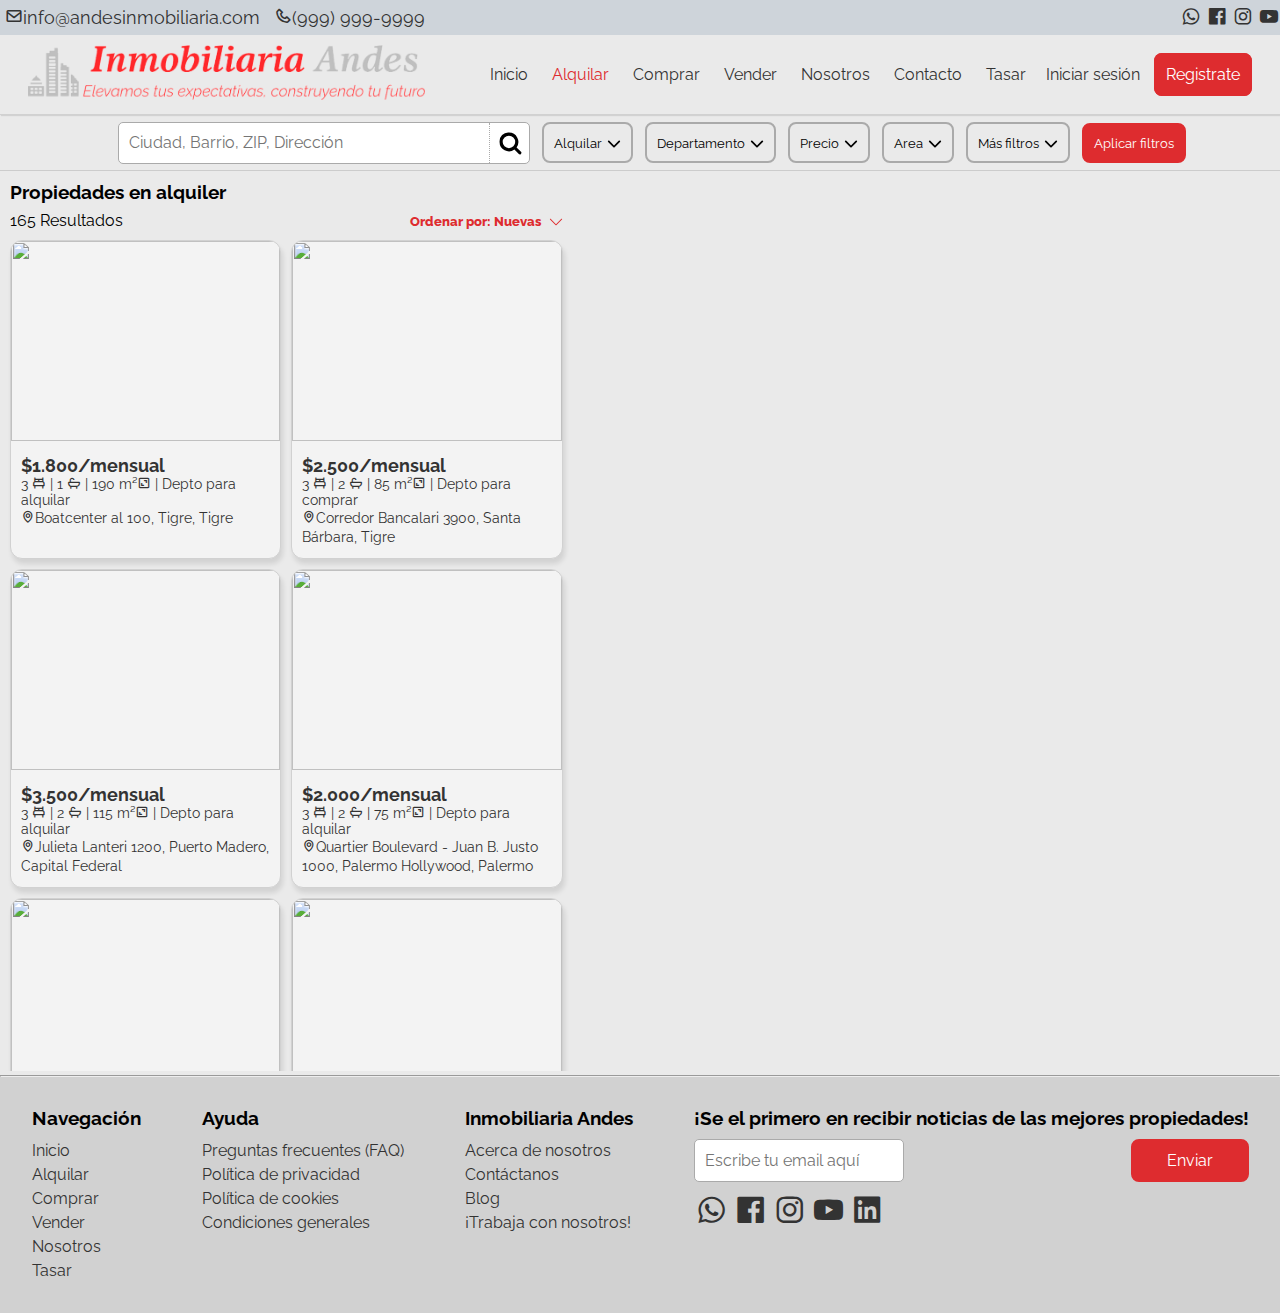
==== commit 5cffa4d2: "Optimizado de script para dropdown de filtros y sync con comprar" ====
--- a/alquilar.html
+++ b/alquilar.html
@@ -15,7 +15,7 @@
 
   <!--- custom css -->
   <link rel="stylesheet" href="./assets/style.css">
-  <link rel="stylesheet" href="./assets/alquilar.css">
+  <link rel="stylesheet" href="./assets/alquilar-y-compra.css">
 
   <!--- custom js -->
   <script src="./assets/script.js" defer></script>
@@ -232,12 +232,15 @@
                       <input id="comprar" name="operacion" type="radio" value="comprar">
                       <label for="comprar" id="comprar">Comprar</label>
                     </div>
-
                   </fieldset>
                 </form>
+                <div class="aplicar_filtro">
+                  <button class="aplicar_btn">Aplicar</button>
+                </div>
               </div>
             </section>
           </div>
+
           <div class="tipo_propiedad_busqueda">
             <button class="estilo_filtros_busqueda propiedad_btn">Departamento<span><svg viewBox="0 0 32 32"
                   aria-hidden="true" focusable="false" role="img" class="icono_dropdown">
@@ -250,27 +253,30 @@
                 <form action="" autocomplete="on">
                   <fieldset>
                     <div class="contenedor_fs">
-                      <input id="depto" name="prop_tipo" type="radio" value="depto" checked>
+                      <input id="depto" name="prop_tipo" type="checkbox" value="depto" checked>
                       <label for="depto" id="depto">Departamento</label>
                     </div>
                     <div class="contenedor_fs">
-                      <input id="casa" name="prop_tipo" type="radio" value="casa">
+                      <input id="casa" name="prop_tipo" type="checkbox" value="casa" checked>
                       <label for="casa" id="casa">Casa</label>
                     </div>
                     <div class="contenedor_fs">
-                      <input id="oficina" name="prop_tipo" type="radio" value="oficina">
+                      <input id="oficina" name="prop_tipo" type="checkbox" value="oficina" checked>
                       <label for="oficina" id="oficina">Oficina</label>
                     </div>
                     <div class="contenedor_fs">
-                      <input id="edificio" name="prop_tipo" type="radio" value="edificio">
+                      <input id="edificio" name="prop_tipo" type="checkbox" value="edificio" checked>
                       <label for="edificio" id="edificio">Edificio</label>
                     </div>
                     <div class="contenedor_fs">
-                      <input id="hoteles" name="prop_tipo" type="radio" value="hoteles">
+                      <input id="hoteles" name="prop_tipo" type="checkbox" value="hoteles">
                       <label for="hoteles" id="hoteles">Hoteles</label>
                     </div>
                   </fieldset>
                 </form>
+                <div class="aplicar_filtro">
+                  <button class="aplicar_btn">Aplicar</button>
+                </div>
               </div>
             </section>
           </div>
@@ -329,6 +335,9 @@
                   </div>
                 </div>
               </fieldset>
+              <div class="aplicar_filtro">
+                <button class="aplicar_btn">Aplicar</button>
+              </div>
             </section>
           </div>
 
@@ -386,6 +395,9 @@
                     </div>
                   </fieldset>
                 </form>
+                <div class="aplicar_filtro">
+                  <button class="aplicar_btn">Aplicar</button>
+                </div>
               </div>
             </section>
           </div>
@@ -455,7 +467,7 @@
                 <a href="propiedad.html">
                   <div class="desc_tarjeta_propiedad">
                     <div class="precio_tarjeta_propiedad">
-                      <span>$280.000</span>
+                      <span>$2.500/mensual</span>
                     </div>
                     <div class="caracteristicas_propiedad" style="font-size: 14px;">
                       <span>3 <i class='bx bx-bed'></i> |</span>
--- a/assets/alquilar-y-compra.css
+++ b/assets/alquilar-y-compra.css
@@ -0,0 +1,382 @@
+.pagina_busqueda_contenido {
+    display: flex;
+    flex-direction: column;
+}
+
+.buscador_propiedades {
+    display: flex;
+    align-items: center;
+    justify-content: center;
+    padding: 0px 12px;
+    min-height: 55px;
+    width: 100%;
+    background-color: transparent;
+    border-bottom: 1px solid rgb(204, 204, 204);
+}
+
+.input_busqueda {
+    position: relative;
+    display: flex;
+    align-items: center;
+}
+
+.input_busqueda input {
+    width: 400px;
+    height: 40px;
+    background-color: #FFF;
+    padding-left: 10px;
+    outline: none;
+    border: 1px solid #aaa;
+    border-radius: 5px;
+    font-size: 16px;
+}
+
+.input_busqueda label {
+    position: absolute;
+    right: 0;
+    height: 40px !important;
+    width: 40px;
+    border-left: 1px dotted #aaa;
+}
+
+.input_busqueda svg {
+    position: relative;
+    top: 8px;
+    left: 8px;
+    cursor: pointer;
+}
+
+.input_botones_caracteristicas_busqueda {
+    display: flex;
+    gap: 12px;
+    margin: 0 12px;
+}
+
+.estilo_filtros_busqueda {
+    position: relative;
+    padding: 10px;
+    background-color: transparent;
+    border-radius: 8px;
+    border: 2px solid #aaa;
+    cursor: pointer;
+}
+
+.select_filtros {
+    display: flex;
+    gap: 20px;
+}
+
+.select_filtros select {
+    font-weight: 400;
+    font-size: 16px;
+    line-height: 24px;
+}
+
+.icono_dropdown {
+    position: relative;
+    margin-left: 5px;
+    top: 3px;
+    height: 14px;
+    width: 14px;
+}
+
+.aplicar_filtros_busqueda button {
+    padding: 10px;
+    cursor: pointer;
+}
+
+.dropdown_prop_busq {
+    display: none;
+    position: absolute;
+    top: 55px;
+    padding: 10px;
+    background-color: #f3f3f3;
+    border-bottom-left-radius: 8px;
+    border-bottom-right-radius: 8px;
+    border-bottom: 1px solid #aaa;
+    box-shadow: 2px 5px 5px 0 rgba(0, 0, 0, .1);
+}
+
+.dropdown_prop_busq.active {
+    display: block;
+}
+
+.dropdown_prop_busq .opciones_tipo_op, .dropdown_prop_busq .prop_tipo {
+    width: 170px;
+}
+
+.dropdown_prop_busq fieldset{
+    display: flex;
+    flex-direction: column;
+    gap: 20px;
+    border: none;
+}
+
+.contenedor_fs {
+    display: flex;
+    gap: 15px;
+}
+
+.dropdown_prop_busq input[type=radio], .dropdown_prop_busq input[type=checkbox] {
+    -webkit-appearance: none;
+    appearance: none;
+    vertical-align: middle;
+    background: #fff;
+    font-size: 1.8em;
+    border-radius: 0.125em;
+    display: inline-block;
+    border: 2px solid #de2c2f;
+    width: 20px;
+    height: 20px;
+    position: relative;
+}
+
+.dropdown_prop_busq input[type=radio]:before,
+.dropdown_prop_busq input[type=radio]:after, .dropdown_prop_busq input[type=checkbox]:before,
+.dropdown_prop_busq input[type=checkbox]:after {
+    content: "";
+    position: absolute;
+    background: #de2c2f;
+    width: calc(3px * 3);
+    height: 3px;
+    top: 50%;
+    left: 10%;
+    transform-origin: left center;
+}
+
+.dropdown_prop_busq input[type=radio]:before, .dropdown_prop_busq input[type=checkbox]:before  {
+    transform: rotate(45deg) translate(calc(3px / -2), calc(3px / -2)) scaleX(0);
+    transition: transform 100ms ease-in 200ms;
+}
+
+.dropdown_prop_busq input[type=radio]:after, .dropdown_prop_busq input[type=checkbox]:after {
+    width: calc(3px * 5);
+    transform: rotate(-45deg) translateY(calc(3px * 2)) scaleX(0);
+    transform-origin: left center;
+    transition: transform 100ms ease-in;
+}
+
+.dropdown_prop_busq input[type=radio]:checked:before, .dropdown_prop_busq input[type=checkbox]:checked:before {
+    transform: rotate(45deg) translate(calc(3px / -2), calc(3px / -2)) scaleX(1);
+    transition: transform 100ms ease-in;
+}
+
+.dropdown_prop_busq input[type=radio]:checked:after, .dropdown_prop_busq input[type=checkbox]:checked:after {
+    width: calc(3px * 5);
+    transform: rotate(-45deg) translateY(calc(3px * 2)) scaleX(1);
+    transition: transform 100ms ease-out 100ms;
+}
+
+.contenedor_min {
+    display: flex;
+    flex-direction: column;
+    gap: 10px;
+}
+
+.contenedor_max {
+    display: flex;
+    flex-direction: column;
+    gap: 10px;
+}
+
+.dropdown_prop_busq fieldset select {
+    padding: 5px 48px 5px 16px;
+    background-color: rgb(246, 246, 250);
+    border: 1px solid rgb(209, 209, 213);
+}
+
+.aplicar_filtro {
+    margin-top: 20px;
+}
+
+.aplicar_filtro button {
+    position: relative;
+    width: 100%;
+    padding: 10px;
+    cursor: pointer;
+    color: #FFF;
+    background: #de2c2f;
+    border: 2px solid #de2c2f;
+    border-radius: 8px;
+    transition: 0.3s;
+}
+
+.aplicar_filtro button:hover {
+    background: transparent;
+    color: #333333;
+}
+
+.contenedor_resultados_propiedades {
+    display: flex;
+    height: 100%;
+    width: 100%;
+}
+
+.resultados_propiedades {
+    display: flex;
+    flex-direction: column;
+    padding: 0 10px;
+    width: 1000px;
+    height: 900px;
+    overflow-x: hidden;
+    overflow-y: auto;
+}
+
+.resultados_propiedades::-webkit-scrollbar-track {
+    background-color: #F5F5F5;
+}
+
+.resultados_propiedades::-webkit-scrollbar {
+    width: 12px;
+    background-color: #F5F5F5;
+}
+
+.resultados_propiedades::-webkit-scrollbar-thumb {
+    border-radius: 10px;
+    background-color: #de2c2f;
+}
+
+.contenedor_header_resultados_prop {
+    padding: 10px 0;
+}
+
+.cantidad_orden {
+    display: flex;
+    justify-content: space-between;
+    padding-top: 8px;
+}
+
+.orden_btn {
+    background: transparent;
+    border: none;
+    cursor: pointer;
+    color: #de2c2f;
+    font-weight: 800;
+}
+
+.contenedor_orden {
+    position: relative;
+}
+
+.contenedor_btn_orden{
+    background-color: #eaeaea;
+    position: absolute;
+    display: none;
+    flex-direction: column;
+    width: 100%;
+    right: 0px;
+    padding: 5px;
+    border-radius: 8px;
+    box-shadow: 2px 5px 5px 0 rgba(0, 0, 0, .1);
+}
+
+.contenedor_btn_orden.active {
+    display: flex;
+}
+
+.btn_estilizado_ordenado{
+    background: transparent;
+    padding: 10px;
+    border: none;
+    cursor: pointer;
+    transition: 0.3s;
+}
+
+.btn_estilizado_ordenado:hover {
+    background-color: #d88e8f;
+    border-radius: 8px;
+}
+
+.contenedor_scroll_propiedades {
+    padding-bottom: 10px;
+}
+
+.contenedor_propiedades {
+    display: grid;
+    grid-template-columns: 1fr 1fr;
+    grid-template-rows: 1fr 1fr 1fr 1fr 1fr;
+    gap: 10px 10px;
+    grid-auto-flow: row;
+    grid-template-areas:
+        "tarjeta-prop-1 tarjeta-prop-2"
+        "tarjeta-prop-3 tarjeta-prop-4"
+        "tarjeta-prop-5 tarjeta-prop-6"
+        "tarjeta-prop-7 tarjeta-prop-8"
+        "tarjeta-prop-9 tarjeta-prop-10";
+    width: 100%;
+    height: 100%;
+    margin-bottom: 10px;
+}
+
+.tarjeta-prop-1 {
+    grid-area: tarjeta-prop-1;
+}
+
+.tarjeta-prop-2 {
+    grid-area: tarjeta-prop-2;
+}
+
+.tarjeta-prop-3 {
+    grid-area: tarjeta-prop-3;
+}
+
+.tarjeta-prop-4 {
+    grid-area: tarjeta-prop-4;
+}
+
+.tarjeta-prop-5 {
+    grid-area: tarjeta-prop-5;
+}
+
+.tarjeta-prop-6 {
+    grid-area: tarjeta-prop-6;
+}
+
+.tarjeta-prop-7 {
+    grid-area: tarjeta-prop-7;
+}
+
+.tarjeta-prop-8 {
+    grid-area: tarjeta-prop-8;
+}
+
+.tarjeta-prop-9 {
+    grid-area: tarjeta-prop-9;
+}
+
+.tarjeta-prop-10 {
+    grid-area: tarjeta-prop-10;
+}
+
+.tarjeta_prop_busqueda {
+    background-color: #f3f3f3;
+    border-radius: 12px;
+    overflow: hidden;
+    border: 1px solid rgb(209, 209, 209);
+    box-shadow: 2px 5px 5px 0 rgba(0, 0, 0, .1);
+}
+
+.tarjeta_prop_busqueda picture img {
+    object-fit: cover;
+    height: 200px;
+    width: 100%;
+}
+
+.precio_tarjeta_propiedad {
+    font-size: 18px;
+    font-weight: bold;
+}
+
+.desc_tarjeta_propiedad {
+    color: #333;
+    padding: 10px;
+}
+
+
+.mapa_resultados_propiedades {
+    width: 100%;
+}
+
+footer {
+    margin: 0;
+}